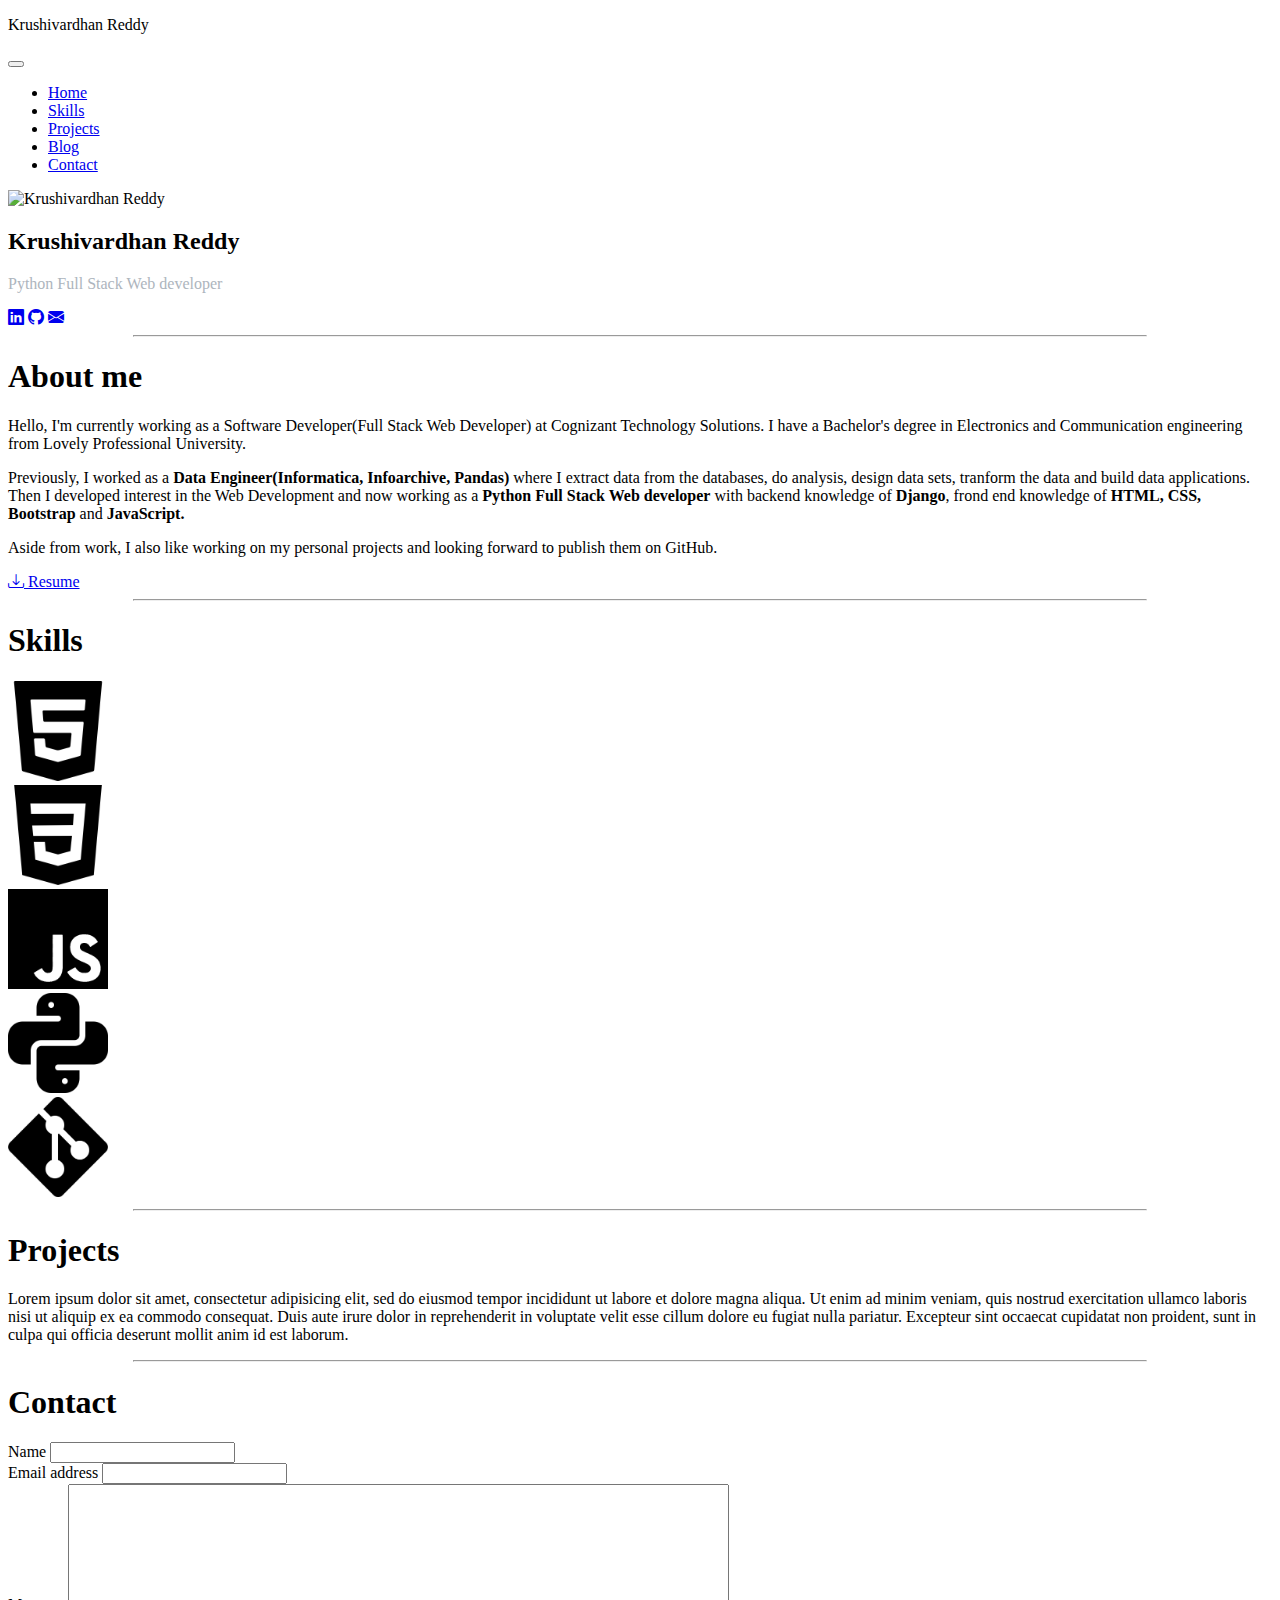
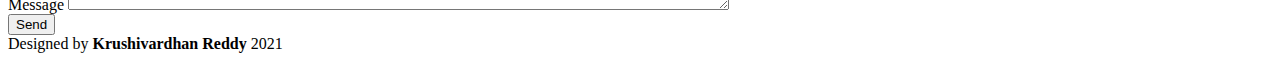
==== index.html @ bd0c085f "Added Skills logos" ====
<!DOCTYPE html>
<html lang="en" dir="ltr">
  <head>
    <meta charset="utf-8">
    <meta name="viewport" content="width=device-width, initial-scale=1.0">

    <link href="https://cdn.jsdelivr.net/npm/bootstrap@5.1.1/dist/css/bootstrap.min.css" rel="stylesheet" integrity="sha384-F3w7mX95PdgyTmZZMECAngseQB83DfGTowi0iMjiWaeVhAn4FJkqJByhZMI3AhiU" crossorigin="anonymous">
    <link rel="stylesheet" href="https://cdn.jsdelivr.net/npm/bootstrap-icons@1.5.0/font/bootstrap-icons.css">
    <script src="https://cdn.jsdelivr.net/npm/bootstrap@5.1.1/dist/js/bootstrap.bundle.min.js" integrity="sha384-/bQdsTh/da6pkI1MST/rWKFNjaCP5gBSY4sEBT38Q/9RBh9AH40zEOg7Hlq2THRZ" crossorigin="anonymous"></script>

    <title>Krushivardhan Reddy</title>

    <style media="screen">
      span {
        font-weight:bold;
      }
      .borderradius {
        border-radius: 25px;
      }
    </style>
  </head>
  <body>

    <!-- Navigation Bar -->
    <nav class="navbar fixed-top navbar-expand-sm navbar-dark bg-dark">
      <div class="container-fluid">
        <p class="navbar-brand mb-0 h1">Krushivardhan Reddy</p>

        <!-- button for collapse -->
        <button class="navbar-toggler" type="button" data-bs-toggle="collapse" data-bs-target="#navbarSupportedContent" aria-controls="navbarSupportedContent" aria-expanded="false" aria-label="Toggle navigation">
          <span class="navbar-toggler-icon"></span>
        </button>

        <!-- all the items under collapse -->
        <div class="collapse navbar-collapse" id="navbarSupportedContent">
          <ul class="navbar-nav ms-auto mb-2 mb-lg-0">
            <li class="nav-item">
              <a class="nav-link active" aria-current="page" href="#about">Home</a>
            </li>
            <li class="nav-item">
              <a class="nav-link" href="#skills">Skills</a>
            </li>
            <li class="nav-item">
              <a class="nav-link" href="#projects">Projects</a>
            </li>
            <li class="nav-item">
              <a class="nav-link" href="#">Blog</a>
            </li>
            <li class="nav-item">
              <a class="nav-link" href="#contact">Contact</a>
            </li>
          </ul>
        </div>

      </div>
    </nav>

    <!-- body  -->
    <div class="container mt-5 pt-3" id="about">
      <div class="row pt-5">
        <div class="col-md-4 d-flex justify-content-center align-items-center">
          <div class="row">
            <div class="col-12 d-flex justify-content-center align-items-center">
              <img class="img-fluid rounded-circle" src="assets/img/me.PNG" alt="Krushivardhan Reddy" width="250" height="250">
            </div>
            <div class="col-12 text-center">
              <h2>Krushivardhan Reddy</h2>
            </div>
            <div class="col-12 text-center">
              <p style="color:#adb5bd;">Python Full Stack Web developer</p>
            </div>
            <!-- <div class="col-12 text-center fw-bold">
              <p>Cognizant Technology Solutions</p>
            </div> -->
            <div class="list-group list-group-horizontal d-flex justify-content-center align-items-center">
              <a href="https://linkedin.com/in/krushivardhan-reddy-b1b079104" class=" list-group-item bi bi-linkedin btn btn-dark" target="_blank"></a></li>
              <a href="https://github.com/krushiuniquestar" class="list-group-item bi bi-github btn btn-dark" target="_blank"></a>
              <a href="mailto:krushiuniquestar@gmail.com" class="list-group-item bi bi-envelope-fill btn btn-dark" target="_blank"></a>
            </div>
          </div>
        </div>

        <!-- bio -->
        <div class="col-md-8">
          <div class="my-3 d-md-none"><hr class="m-auto" style="width:80%;"></div>
          <h1>About me</h1>
          <p>Hello, I'm currently working as a Software Developer(Full Stack Web Developer) at Cognizant Technology Solutions. I have a Bachelor's degree in Electronics and Communication engineering from Lovely Professional University.</p>
          <p>Previously, I worked as a <span>Data Engineer(Informatica, Infoarchive, Pandas)</span> where I extract data from the databases, do analysis, design data sets, tranform the data and build data applications. Then I developed interest in the Web Development and now working as a <span>Python Full Stack Web developer</span> with backend knowledge of <span>Django</span>, frond end knowledge of <span>HTML, CSS, Bootstrap</span> and <span>JavaScript.</span></p>
          <p>Aside from work, I also like working on my personal projects and looking forward to publish them on GitHub.</p>
          <a href="assets/doc/resume.pdf" target="_blank" class="bi bi-download btn btn-dark rounded-5"> Resume</a>
        </div>
      </div>
    </div>

    <hr class="mx-auto my-5" style="width:80%;">
    <!-- skills -->
    <div class="container my-5" id="skills">
      <h1>Skills</h1>

      <div class="container borderradius p-5 bg-light">
        <div class="row">
          <div class="p-3 col-md-3 col-xs-6 d-flex justify-content-center align-items-center">
            <img src="assets/icon/html.png" alt="HTML" style="width: 100px; height: 100px;">
          </div>
          <div class="p-3 col-md-3 col-xs-6 d-flex justify-content-center align-items-center">
            <img src="assets/icon/css.png" alt="CSS" style="width: 100px; height: 100px;">
          </div>
          <div class="p-3 col-md-3 col-xs-6 d-flex justify-content-center align-items-center">
            <img src="assets/icon/js.png" alt="JavaScript" style="width: 100px; height: 100px;">
          </div>
          <div class="p-3 col-md-3 col-xs-6 d-flex justify-content-center align-items-center">
            <img src="assets/icon/python.png" alt="Python" style="width: 100px; height: 100px;">
          </div>
          <div class="p-3 col-md-3 col-xs-6 d-flex justify-content-center align-items-center">
            <img src="assets/icon/git.png" alt="Git" style="width: 100px; height: 100px;">
          </div>
        </div>
      </div>
    </div>

    <hr class="m-auto" style="width:80%;">

    <!-- Projects -->
    <div class="container my-5" id="projects">
      <h1>Projects</h1>
      <div class="container borderradius p-5 bg-light">
        <p>Lorem ipsum dolor sit amet, consectetur adipisicing elit, sed do eiusmod tempor incididunt ut labore et dolore magna aliqua. Ut enim ad minim veniam, quis nostrud exercitation ullamco laboris nisi ut aliquip ex ea commodo consequat. Duis aute irure dolor in reprehenderit in voluptate velit esse cillum dolore eu fugiat nulla pariatur. Excepteur sint occaecat cupidatat non proident, sunt in culpa qui officia deserunt mollit anim id est laborum.</p>
      </div>

    </div>

    <hr class="m-auto" style="width:80%;">

    <!-- Contact -->
    <div class="container my-5" id="contact">
      <h1>Contact</h1>
      <div class="container borderradius p-5 bg-light">
        <form>
          <div class="mb-3">
            <label for="name" class="form-label">Name</label>
            <input type="text" class="form-control" id="name">
          </div>
          <div class="mb-3">
            <label for="email" class="form-label">Email address</label>
            <input type="email" class="form-control" id="email" aria-describedby="emailHelp">
          </div>
          <div class="mb-3">
            <label for="message" class="form-label">Message</label>
            <textarea name="message" rows="8" cols="80" class="form-control" id="message"></textarea>
          </div>
          <button type="submit" class="btn btn-dark">Send</button>
        </form>
      </div>
    </div>

    <!-- Footer -->
    <footer class="bg-dark text-white-50">
      <div class="text-center p-3">
        Designed by <span>Krushivardhan Reddy</span> 2021
      </div>
    </footer>
  </body>
</html>
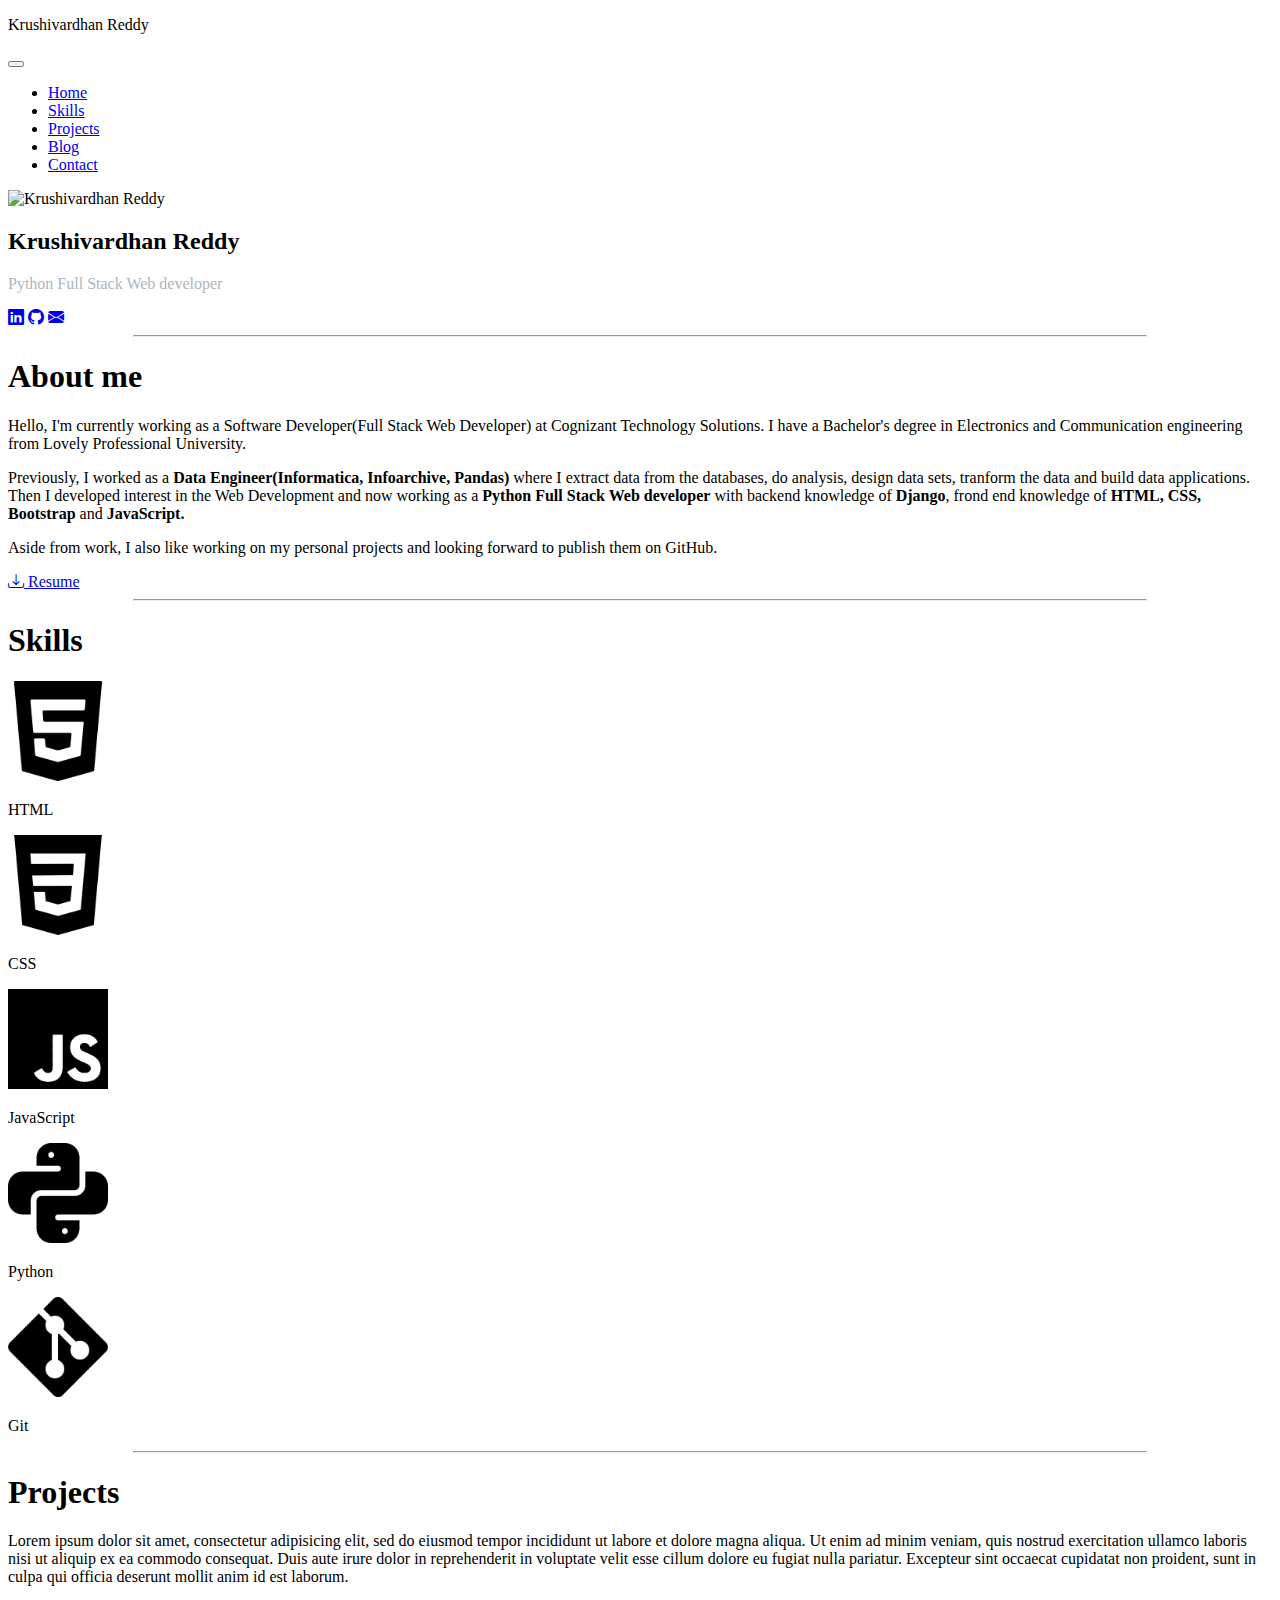
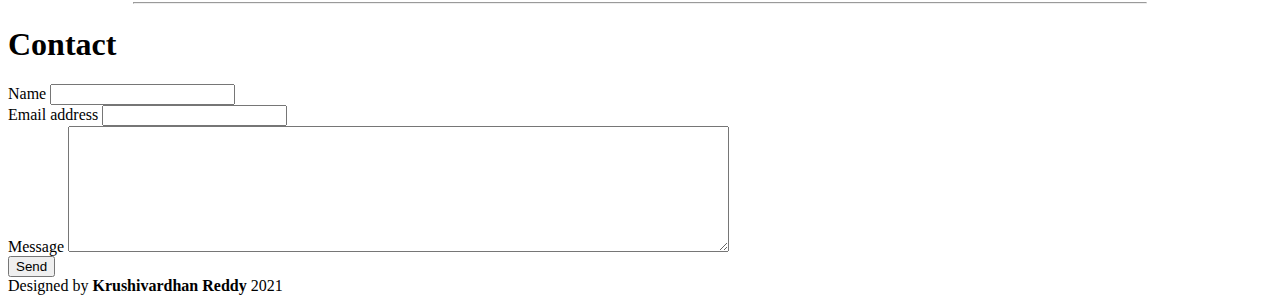
==== commit 01d696b9: "made skills responsive" ====
--- a/index.html
+++ b/index.html
@@ -99,21 +99,61 @@
 
       <div class="container borderradius p-5 bg-light">
         <div class="row">
-          <div class="p-3 col-md-3 col-xs-6 d-flex justify-content-center align-items-center">
-            <img src="assets/icon/html.png" alt="HTML" style="width: 100px; height: 100px;">
-          </div>
-          <div class="p-3 col-md-3 col-xs-6 d-flex justify-content-center align-items-center">
-            <img src="assets/icon/css.png" alt="CSS" style="width: 100px; height: 100px;">
-          </div>
-          <div class="p-3 col-md-3 col-xs-6 d-flex justify-content-center align-items-center">
-            <img src="assets/icon/js.png" alt="JavaScript" style="width: 100px; height: 100px;">
-          </div>
-          <div class="p-3 col-md-3 col-xs-6 d-flex justify-content-center align-items-center">
-            <img src="assets/icon/python.png" alt="Python" style="width: 100px; height: 100px;">
-          </div>
-          <div class="p-3 col-md-3 col-xs-6 d-flex justify-content-center align-items-center">
-            <img src="assets/icon/git.png" alt="Git" style="width: 100px; height: 100px;">
-          </div>
+          <div class="p-3 col-md-3 col-sm-6">
+            <div class="row">
+              <div class="col-12 d-flex justify-content-center align-items-center">
+                <img src="assets/icon/html.png" alt="HTML" style="width: 100px; height: 100px;">
+              </div>
+              <div class="col-12 p-2 text-center">
+                <p>HTML</p>
+              </div>
+            </div>
+          </div>
+
+          <div class="p-3 col-md-3 col-sm-6">
+            <div class="row">
+              <div class="col-12 d-flex justify-content-center align-items-center">
+                <img src="assets/icon/css.png" alt="CSS" style="width: 100px; height: 100px;">
+              </div>
+              <div class="col-12 p-2 text-center">
+                <p>CSS</p>
+              </div>
+            </div>
+          </div>
+
+          <div class="p-3 col-md-3 col-sm-6">
+            <div class="row">
+              <div class="col-12 d-flex justify-content-center align-items-center">
+                <img src="assets/icon/js.png" alt="JavaScript" style="width: 100px; height: 100px;">
+              </div>
+              <div class="col-12 p-2 text-center">
+                <p>JavaScript</p>
+              </div>
+            </div>
+          </div>
+
+          <div class="p-3 col-md-3 col-sm-6">
+            <div class="row">
+              <div class="col-12 d-flex justify-content-center align-items-center">
+                <img src="assets/icon/python.png" alt="Python" style="width: 100px; height: 100px;">
+              </div>
+              <div class="col-12 p-2 text-center">
+                <p>Python</p>
+              </div>
+            </div>
+          </div>
+
+          <div class="p-3 col-md-3 col-sm-6">
+            <div class="row">
+              <div class="col-12 d-flex justify-content-center align-items-center">
+                <img src="assets/icon/git.png" alt="Git" style="width: 100px; height: 100px;">
+              </div>
+              <div class="col-12 p-2 text-center">
+                <p>Git</p>
+              </div>
+            </div>
+          </div>
+
         </div>
       </div>
     </div>
@@ -153,6 +193,8 @@
       </div>
     </div>
 
+
+
     <!-- Footer -->
     <footer class="bg-dark text-white-50">
       <div class="text-center p-3">
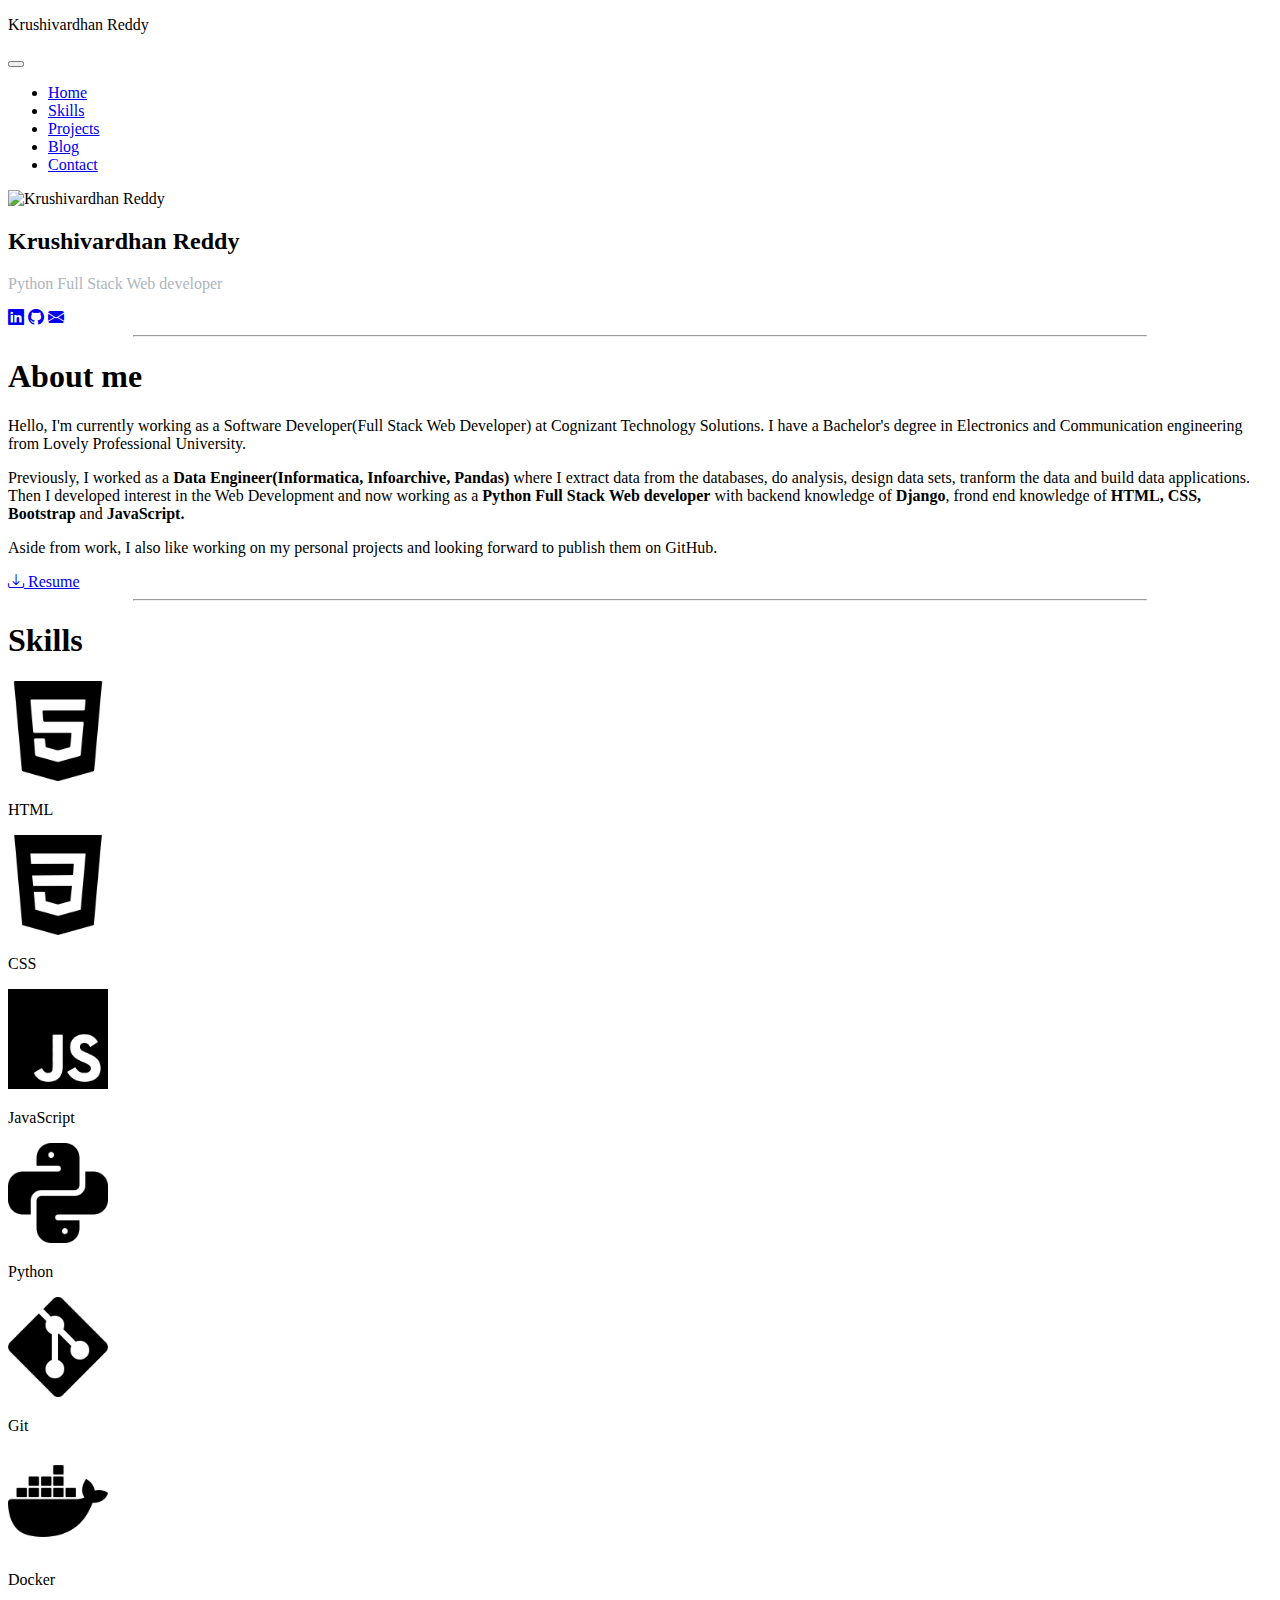
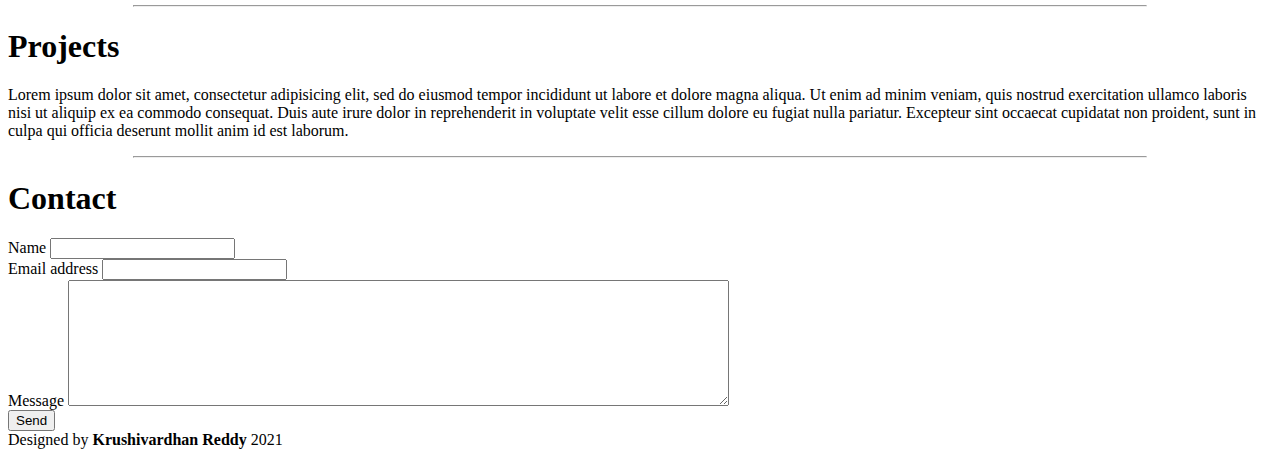
==== commit de4680b6: "added extra skill logos" ====
--- a/index.html
+++ b/index.html
@@ -99,7 +99,7 @@
 
       <div class="container borderradius p-5 bg-light">
         <div class="row">
-          <div class="p-3 col-md-3 col-sm-6">
+          <div class="p-3 col-md-3 col-6">
             <div class="row">
               <div class="col-12 d-flex justify-content-center align-items-center">
                 <img src="assets/icon/html.png" alt="HTML" style="width: 100px; height: 100px;">
@@ -110,7 +110,7 @@
             </div>
           </div>
 
-          <div class="p-3 col-md-3 col-sm-6">
+          <div class="p-3 col-md-3 col-6">
             <div class="row">
               <div class="col-12 d-flex justify-content-center align-items-center">
                 <img src="assets/icon/css.png" alt="CSS" style="width: 100px; height: 100px;">
@@ -121,7 +121,7 @@
             </div>
           </div>
 
-          <div class="p-3 col-md-3 col-sm-6">
+          <div class="p-3 col-md-3 col-6">
             <div class="row">
               <div class="col-12 d-flex justify-content-center align-items-center">
                 <img src="assets/icon/js.png" alt="JavaScript" style="width: 100px; height: 100px;">
@@ -132,7 +132,7 @@
             </div>
           </div>
 
-          <div class="p-3 col-md-3 col-sm-6">
+          <div class="p-3 col-md-3 col-6">
             <div class="row">
               <div class="col-12 d-flex justify-content-center align-items-center">
                 <img src="assets/icon/python.png" alt="Python" style="width: 100px; height: 100px;">
@@ -143,13 +143,24 @@
             </div>
           </div>
 
-          <div class="p-3 col-md-3 col-sm-6">
+          <div class="p-3 col-md-3 col-6">
             <div class="row">
               <div class="col-12 d-flex justify-content-center align-items-center">
                 <img src="assets/icon/git.png" alt="Git" style="width: 100px; height: 100px;">
               </div>
               <div class="col-12 p-2 text-center">
                 <p>Git</p>
+              </div>
+            </div>
+          </div>
+
+          <div class="p-3 col-md-3 col-6">
+            <div class="row">
+              <div class="col-12 d-flex justify-content-center align-items-center">
+                <img src="assets/icon/docker.png" alt="docker" style="width: 100px; height: 100px;">
+              </div>
+              <div class="col-12 p-2 text-center">
+                <p>Docker</p>
               </div>
             </div>
           </div>
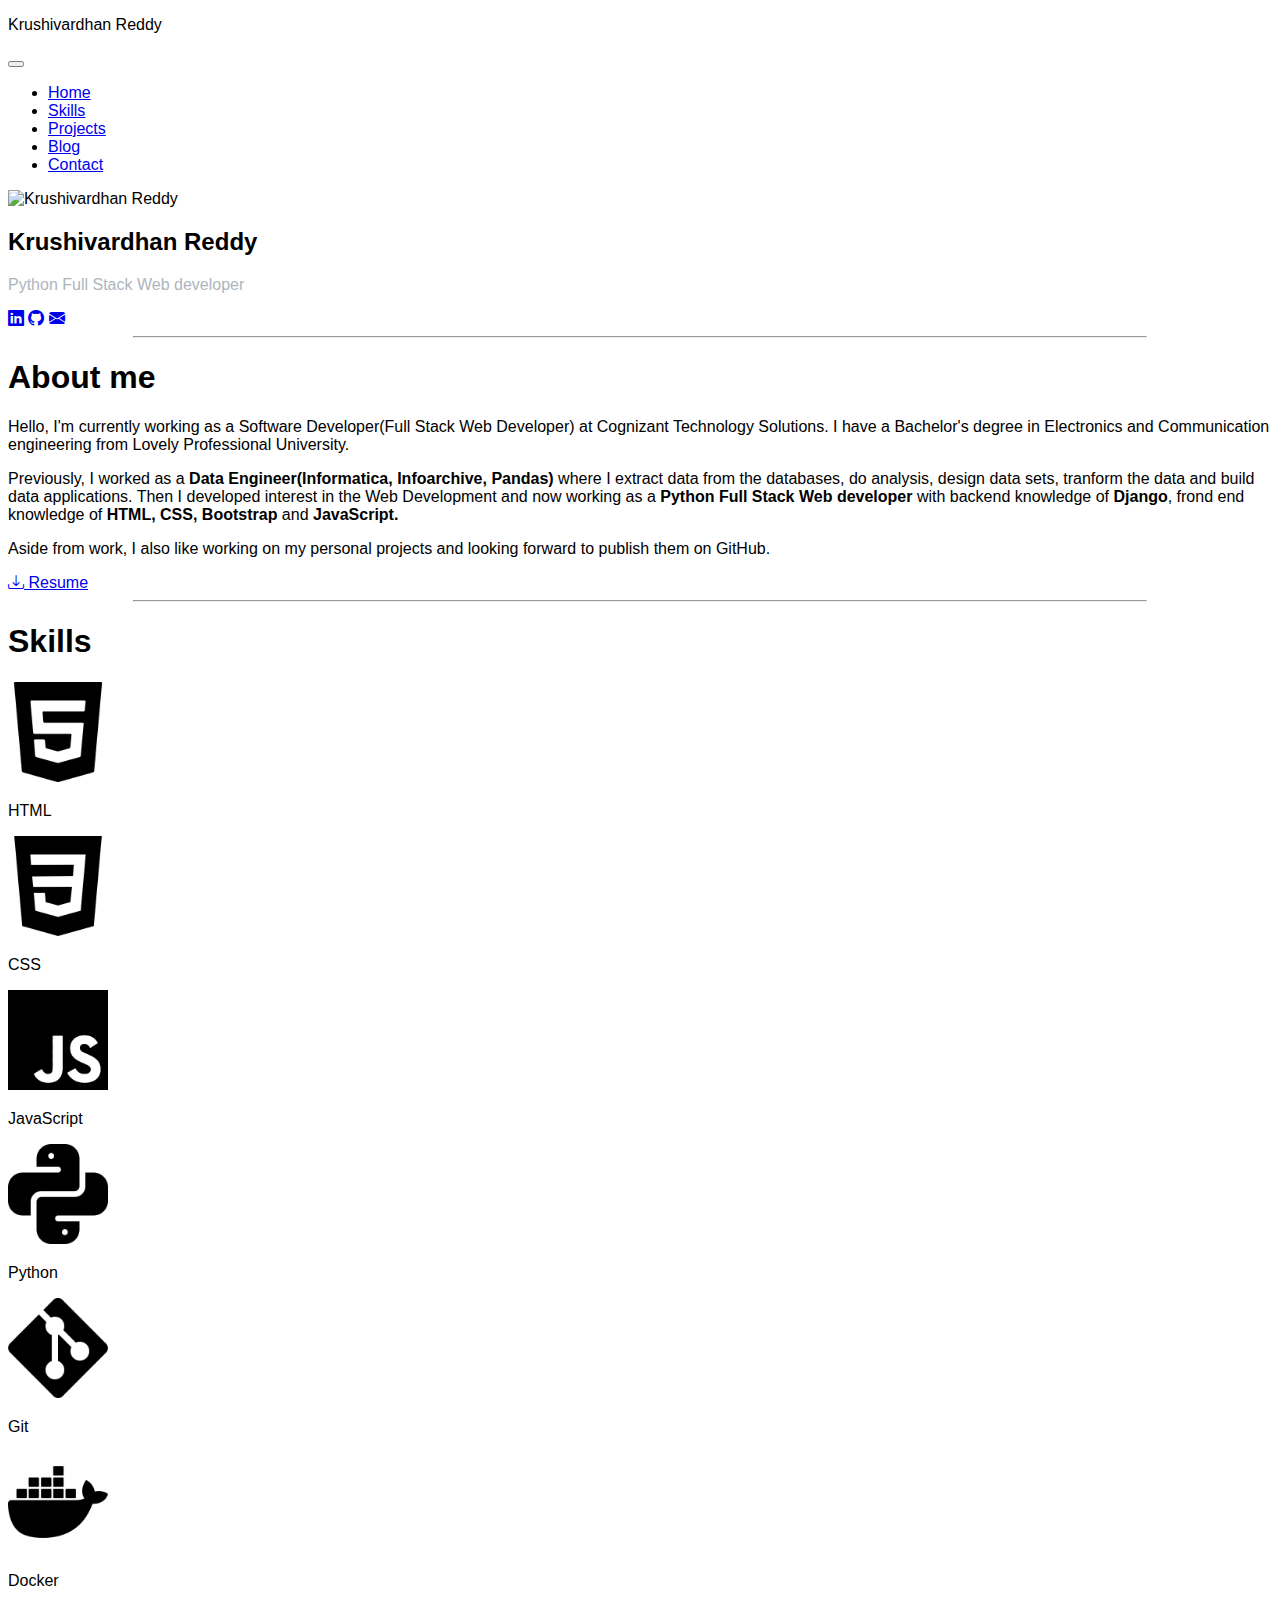
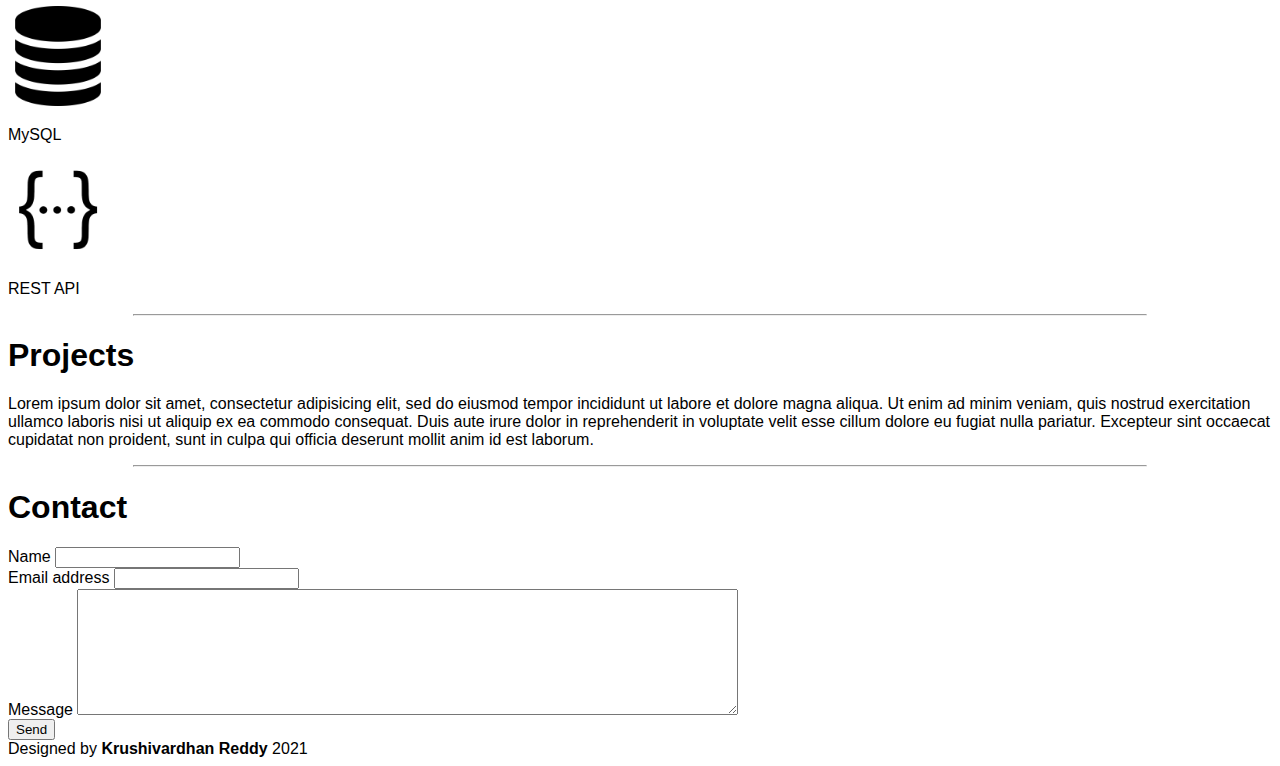
==== commit 2fc5346b: "added extra skill logos" ====
--- a/index.html
+++ b/index.html
@@ -4,20 +4,14 @@
     <meta charset="utf-8">
     <meta name="viewport" content="width=device-width, initial-scale=1.0">
 
+    <!-- Bootstrap -->
     <link href="https://cdn.jsdelivr.net/npm/bootstrap@5.1.1/dist/css/bootstrap.min.css" rel="stylesheet" integrity="sha384-F3w7mX95PdgyTmZZMECAngseQB83DfGTowi0iMjiWaeVhAn4FJkqJByhZMI3AhiU" crossorigin="anonymous">
     <link rel="stylesheet" href="https://cdn.jsdelivr.net/npm/bootstrap-icons@1.5.0/font/bootstrap-icons.css">
     <script src="https://cdn.jsdelivr.net/npm/bootstrap@5.1.1/dist/js/bootstrap.bundle.min.js" integrity="sha384-/bQdsTh/da6pkI1MST/rWKFNjaCP5gBSY4sEBT38Q/9RBh9AH40zEOg7Hlq2THRZ" crossorigin="anonymous"></script>
 
+    <!-- styles -->
+    <link rel="stylesheet" href="styles/style.css">
     <title>Krushivardhan Reddy</title>
-
-    <style media="screen">
-      span {
-        font-weight:bold;
-      }
-      .borderradius {
-        border-radius: 25px;
-      }
-    </style>
   </head>
   <body>
 
@@ -165,6 +159,28 @@
             </div>
           </div>
 
+          <div class="p-3 col-md-3 col-6">
+            <div class="row">
+              <div class="col-12 d-flex justify-content-center align-items-center">
+                <img src="assets/icon/db.png" alt="Database" style="width: 100px; height: 100px;">
+              </div>
+              <div class="col-12 p-2 text-center">
+                <p>MySQL</p>
+              </div>
+            </div>
+          </div>
+
+          <div class="p-3 col-md-3 col-6">
+            <div class="row">
+              <div class="col-12 d-flex justify-content-center align-items-center">
+                <img src="assets/icon/api.png" alt="API" style="width: 100px; height: 100px;">
+              </div>
+              <div class="col-12 p-2 text-center">
+                <p>REST API</p>
+              </div>
+            </div>
+          </div>
+
         </div>
       </div>
     </div>
--- a/styles/style.css
+++ b/styles/style.css
@@ -0,0 +1,11 @@
+body {
+    font-family: "Trebuchet MS", Helvetica, sans-serif;
+  }
+
+span {
+    font-weight:bold;
+  }
+
+.borderradius {
+    border-radius: 25px;
+  }
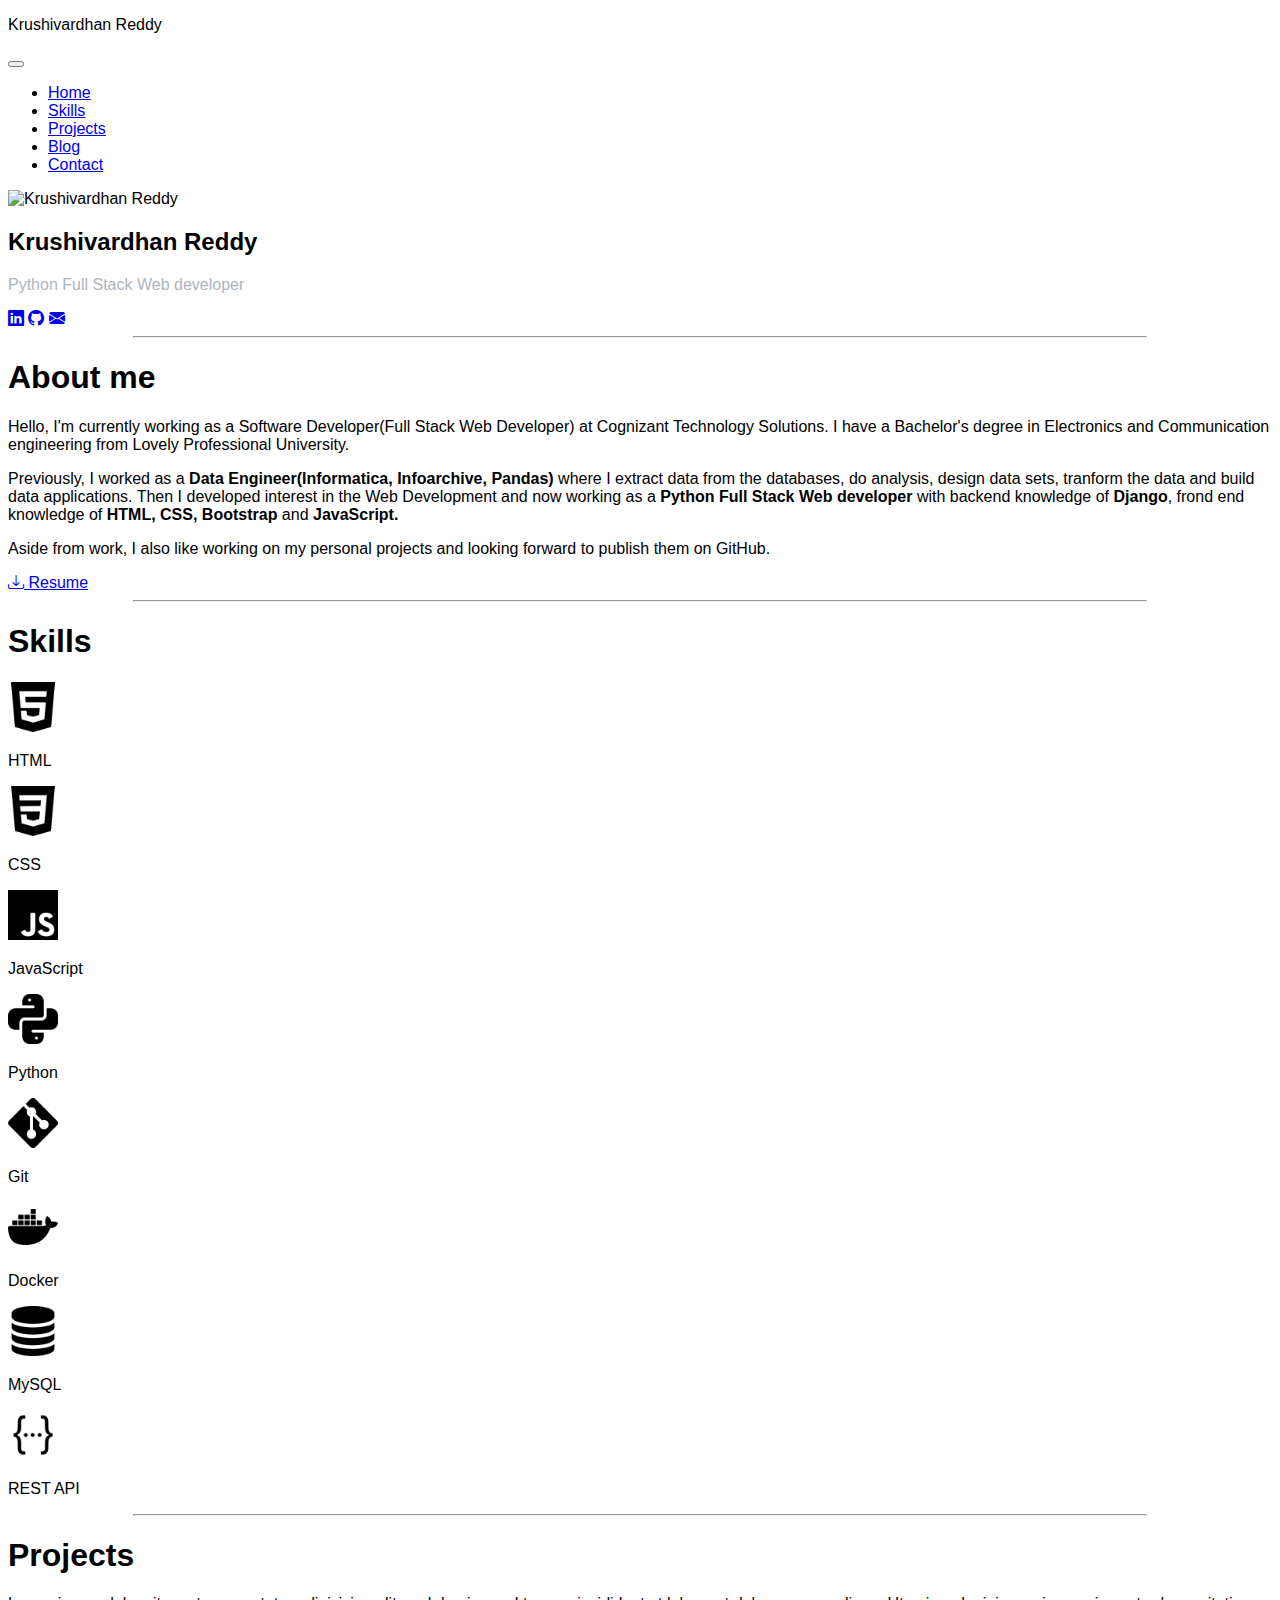
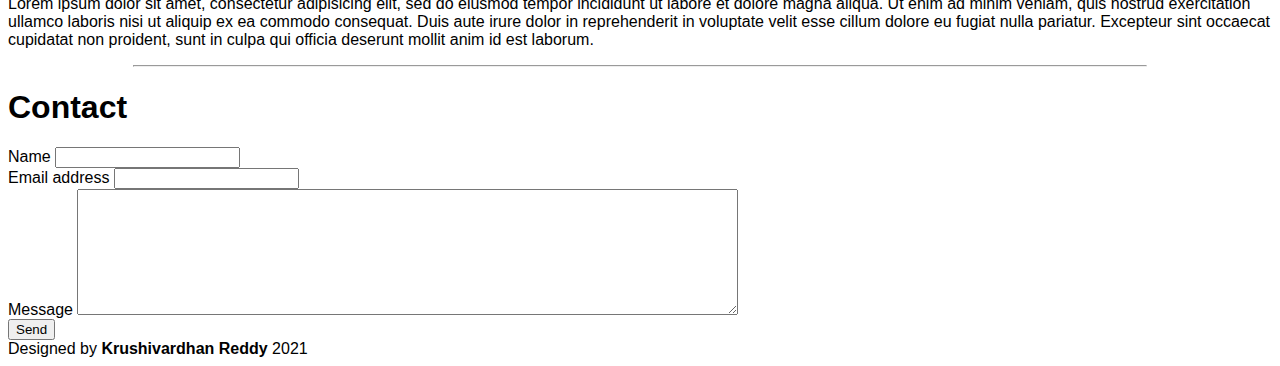
==== commit 53ea245b: "changed skill icons size" ====
--- a/index.html
+++ b/index.html
@@ -88,7 +88,7 @@
 
     <hr class="mx-auto my-5" style="width:80%;">
     <!-- skills -->
-    <div class="container my-5" id="skills">
+    <div class="skills container my-5" id="skills">
       <h1>Skills</h1>
 
       <div class="container borderradius p-5 bg-light">
@@ -96,7 +96,7 @@
           <div class="p-3 col-md-3 col-6">
             <div class="row">
               <div class="col-12 d-flex justify-content-center align-items-center">
-                <img src="assets/icon/html.png" alt="HTML" style="width: 100px; height: 100px;">
+                <img src="assets/icon/html.png" alt="HTML">
               </div>
               <div class="col-12 p-2 text-center">
                 <p>HTML</p>
@@ -107,7 +107,7 @@
           <div class="p-3 col-md-3 col-6">
             <div class="row">
               <div class="col-12 d-flex justify-content-center align-items-center">
-                <img src="assets/icon/css.png" alt="CSS" style="width: 100px; height: 100px;">
+                <img src="assets/icon/css.png" alt="CSS">
               </div>
               <div class="col-12 p-2 text-center">
                 <p>CSS</p>
@@ -118,7 +118,7 @@
           <div class="p-3 col-md-3 col-6">
             <div class="row">
               <div class="col-12 d-flex justify-content-center align-items-center">
-                <img src="assets/icon/js.png" alt="JavaScript" style="width: 100px; height: 100px;">
+                <img src="assets/icon/js.png" alt="JavaScript">
               </div>
               <div class="col-12 p-2 text-center">
                 <p>JavaScript</p>
@@ -129,7 +129,7 @@
           <div class="p-3 col-md-3 col-6">
             <div class="row">
               <div class="col-12 d-flex justify-content-center align-items-center">
-                <img src="assets/icon/python.png" alt="Python" style="width: 100px; height: 100px;">
+                <img src="assets/icon/python.png" alt="Python">
               </div>
               <div class="col-12 p-2 text-center">
                 <p>Python</p>
@@ -140,7 +140,7 @@
           <div class="p-3 col-md-3 col-6">
             <div class="row">
               <div class="col-12 d-flex justify-content-center align-items-center">
-                <img src="assets/icon/git.png" alt="Git" style="width: 100px; height: 100px;">
+                <img src="assets/icon/git.png" alt="Git">
               </div>
               <div class="col-12 p-2 text-center">
                 <p>Git</p>
@@ -151,7 +151,7 @@
           <div class="p-3 col-md-3 col-6">
             <div class="row">
               <div class="col-12 d-flex justify-content-center align-items-center">
-                <img src="assets/icon/docker.png" alt="docker" style="width: 100px; height: 100px;">
+                <img src="assets/icon/docker.png" alt="docker">
               </div>
               <div class="col-12 p-2 text-center">
                 <p>Docker</p>
@@ -162,7 +162,7 @@
           <div class="p-3 col-md-3 col-6">
             <div class="row">
               <div class="col-12 d-flex justify-content-center align-items-center">
-                <img src="assets/icon/db.png" alt="Database" style="width: 100px; height: 100px;">
+                <img src="assets/icon/db.png" alt="Database">
               </div>
               <div class="col-12 p-2 text-center">
                 <p>MySQL</p>
@@ -173,7 +173,7 @@
           <div class="p-3 col-md-3 col-6">
             <div class="row">
               <div class="col-12 d-flex justify-content-center align-items-center">
-                <img src="assets/icon/api.png" alt="API" style="width: 100px; height: 100px;">
+                <img src="assets/icon/api.png" alt="API">
               </div>
               <div class="col-12 p-2 text-center">
                 <p>REST API</p>
--- a/styles/style.css
+++ b/styles/style.css
@@ -9,3 +9,8 @@
 .borderradius {
     border-radius: 25px;
   }
+
+.skills img {
+    width: 50px; 
+    height: 50px;
+}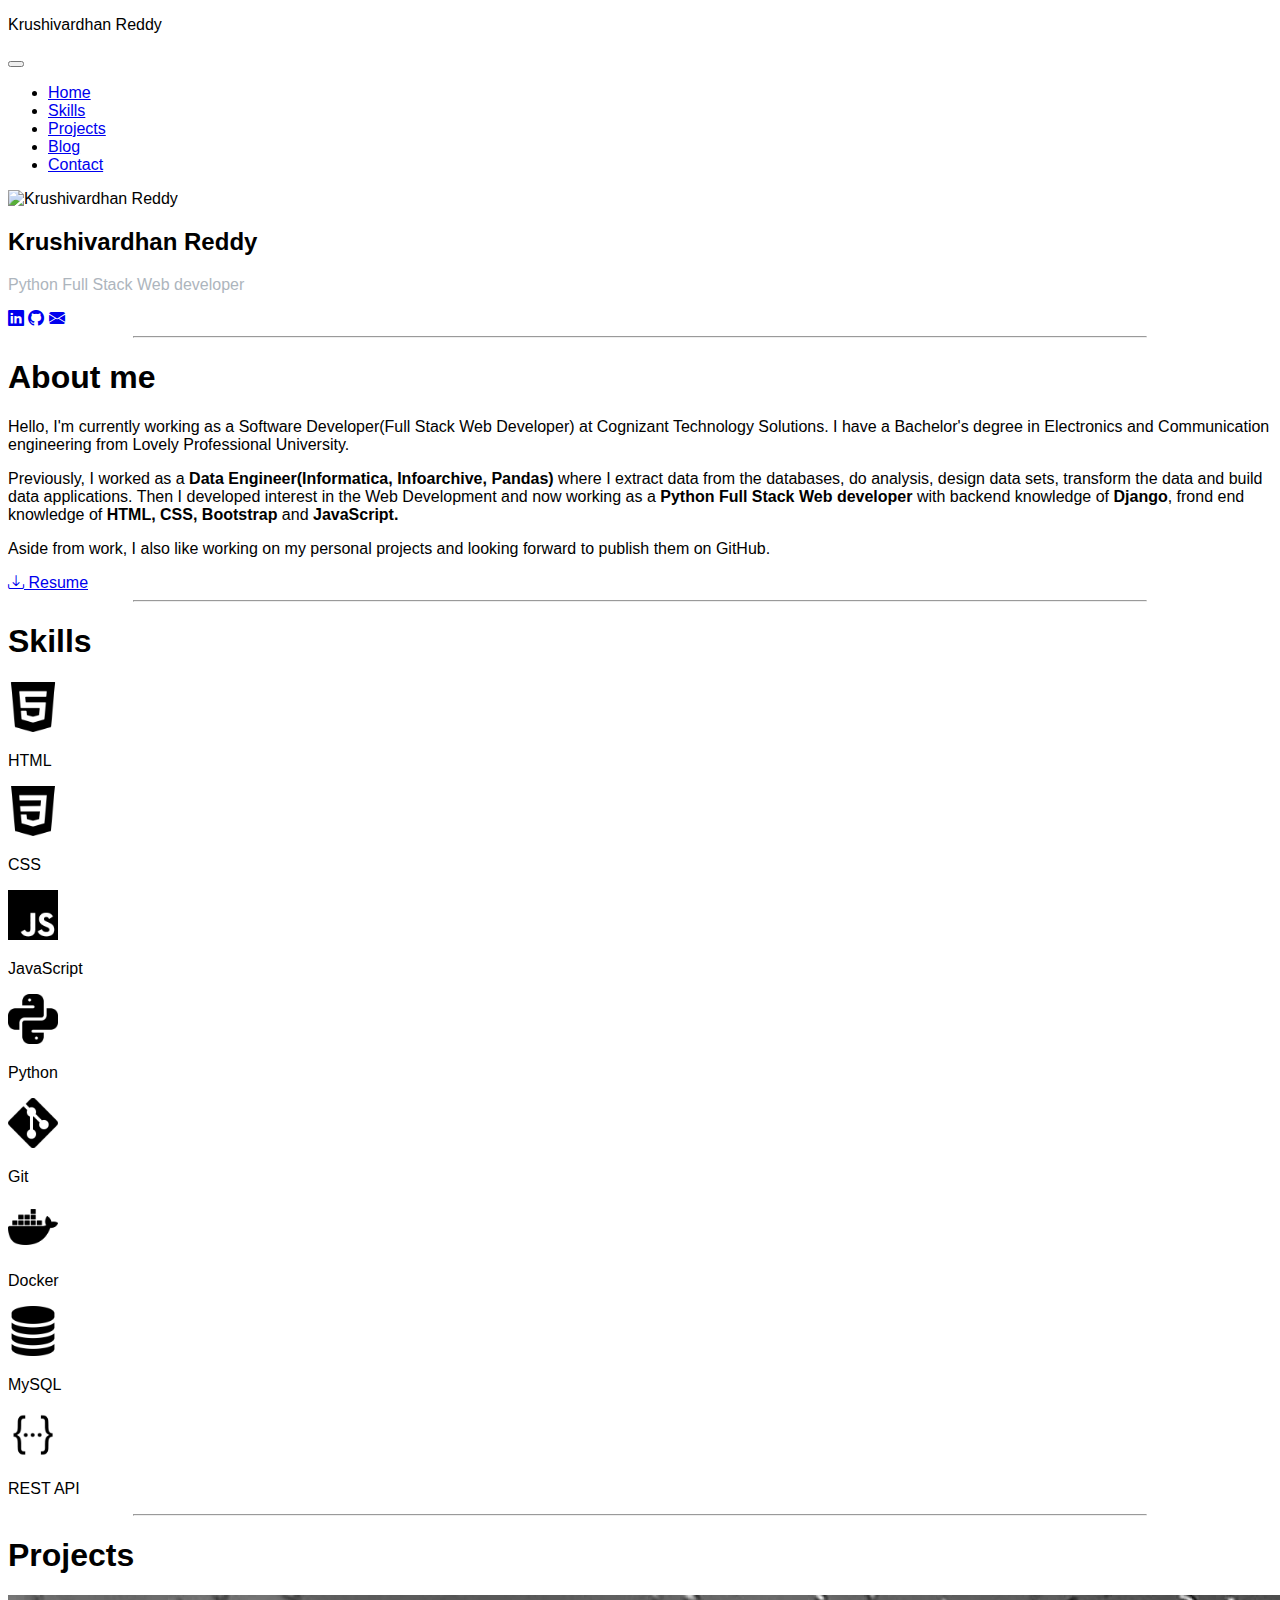
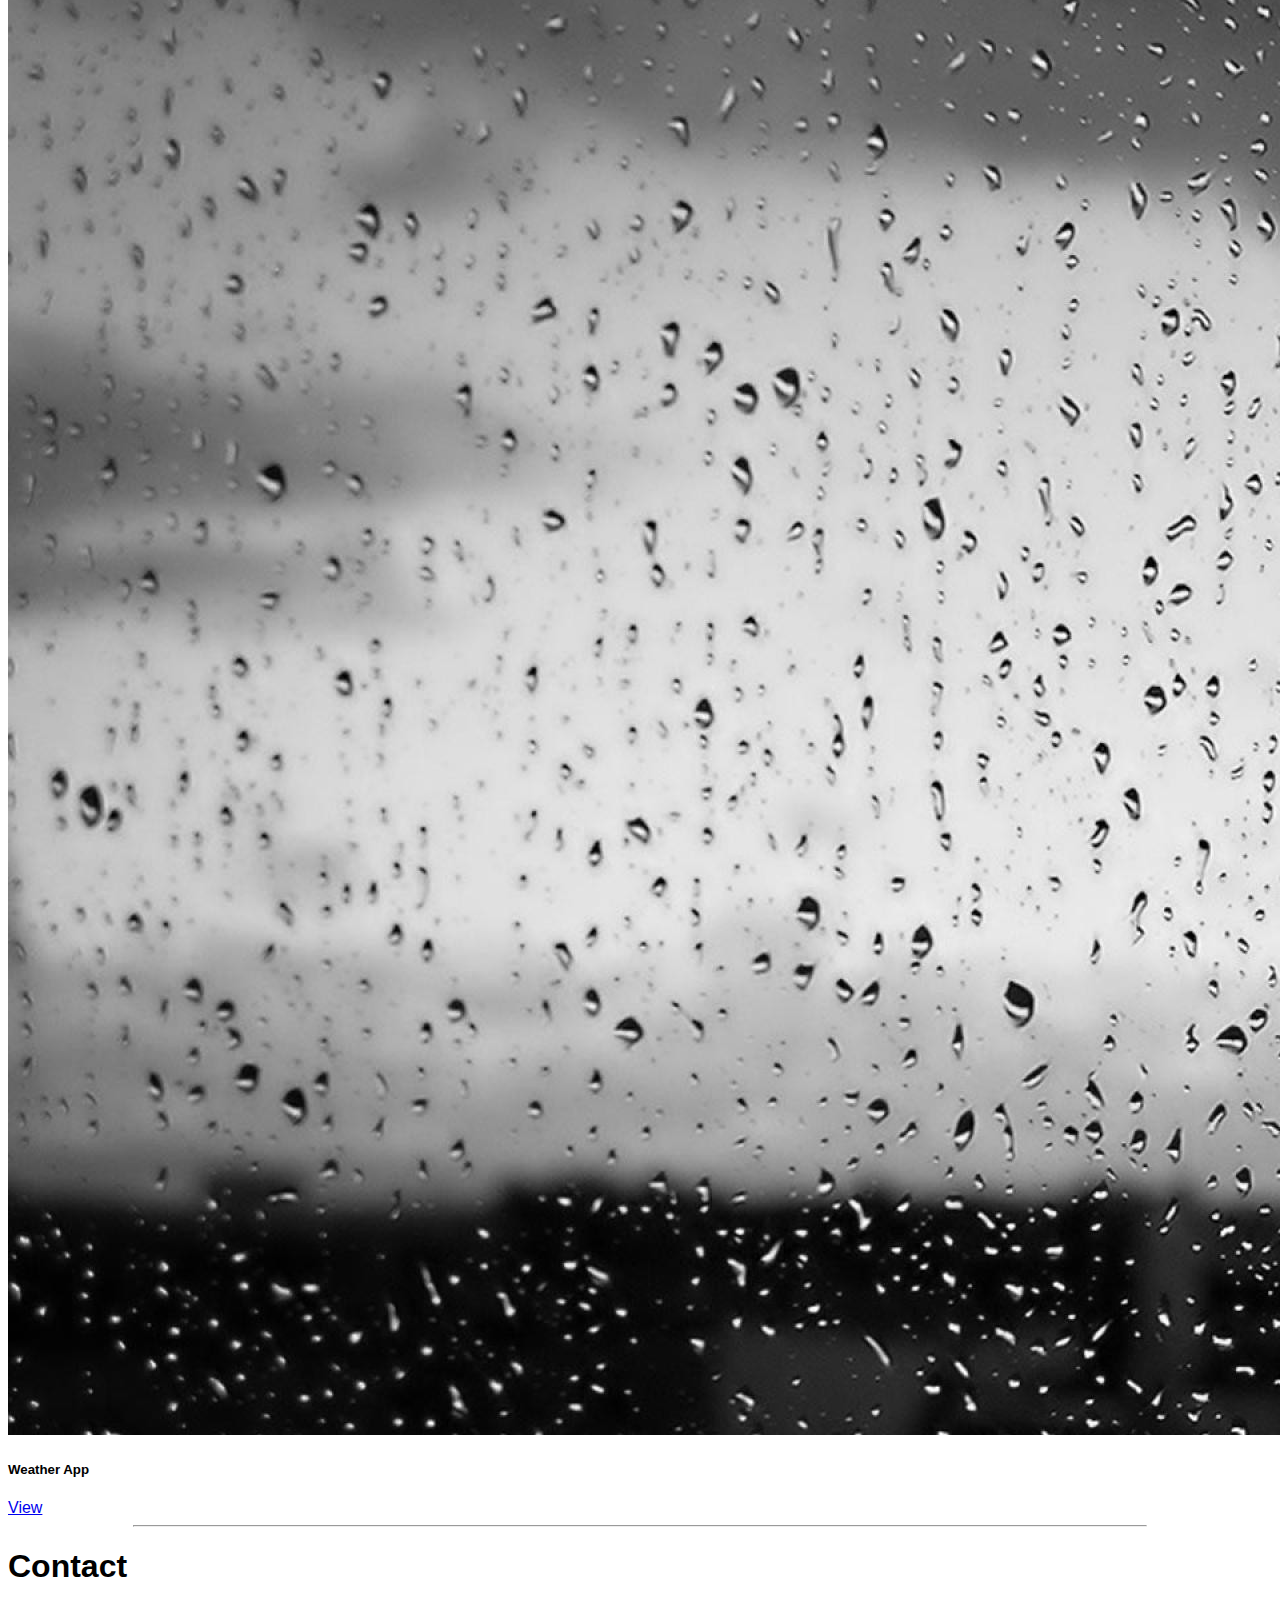
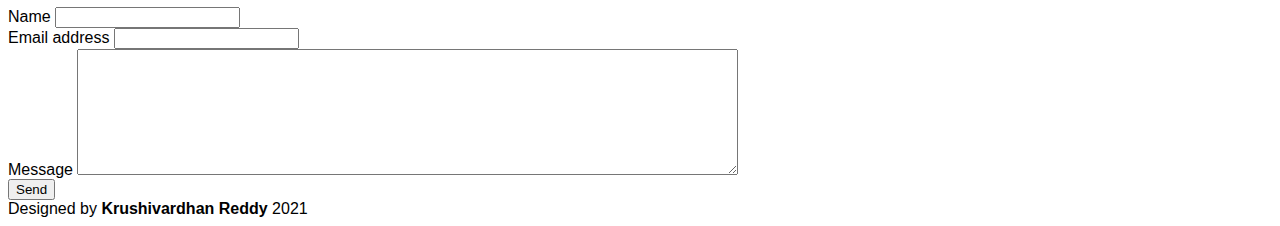
==== commit 425d8a75: "Added Weather Project" ====
--- a/index.html
+++ b/index.html
@@ -10,7 +10,7 @@
     <script src="https://cdn.jsdelivr.net/npm/bootstrap@5.1.1/dist/js/bootstrap.bundle.min.js" integrity="sha384-/bQdsTh/da6pkI1MST/rWKFNjaCP5gBSY4sEBT38Q/9RBh9AH40zEOg7Hlq2THRZ" crossorigin="anonymous"></script>
 
     <!-- styles -->
-    <link rel="stylesheet" href="styles/style.css">
+    <link rel="stylesheet" href="css/style.css">
     <title>Krushivardhan Reddy</title>
   </head>
   <body>
@@ -79,16 +79,16 @@
           <div class="my-3 d-md-none"><hr class="m-auto" style="width:80%;"></div>
           <h1>About me</h1>
           <p>Hello, I'm currently working as a Software Developer(Full Stack Web Developer) at Cognizant Technology Solutions. I have a Bachelor's degree in Electronics and Communication engineering from Lovely Professional University.</p>
-          <p>Previously, I worked as a <span>Data Engineer(Informatica, Infoarchive, Pandas)</span> where I extract data from the databases, do analysis, design data sets, tranform the data and build data applications. Then I developed interest in the Web Development and now working as a <span>Python Full Stack Web developer</span> with backend knowledge of <span>Django</span>, frond end knowledge of <span>HTML, CSS, Bootstrap</span> and <span>JavaScript.</span></p>
+          <p>Previously, I worked as a <span>Data Engineer(Informatica, Infoarchive, Pandas)</span> where I extract data from the databases, do analysis, design data sets, transform the data and build data applications. Then I developed interest in the Web Development and now working as a <span>Python Full Stack Web developer</span> with backend knowledge of <span>Django</span>, frond end knowledge of <span>HTML, CSS, Bootstrap</span> and <span>JavaScript.</span></p>
           <p>Aside from work, I also like working on my personal projects and looking forward to publish them on GitHub.</p>
           <a href="assets/doc/resume.pdf" target="_blank" class="bi bi-download btn btn-dark rounded-5"> Resume</a>
         </div>
       </div>
     </div>
 
-    <hr class="mx-auto my-5" style="width:80%;">
+    <hr class="mx-auto my-5" style="width:80%;" id="skills">
     <!-- skills -->
-    <div class="skills container my-5" id="skills">
+    <div class="skills container my-5">
       <h1>Skills</h1>
 
       <div class="container borderradius p-5 bg-light">
@@ -185,21 +185,27 @@
       </div>
     </div>
 
-    <hr class="m-auto" style="width:80%;">
+    <hr class="m-auto" style="width:80%;" id="projects">
 
     <!-- Projects -->
-    <div class="container my-5" id="projects">
+    <div class="container my-5">
       <h1>Projects</h1>
       <div class="container borderradius p-5 bg-light">
-        <p>Lorem ipsum dolor sit amet, consectetur adipisicing elit, sed do eiusmod tempor incididunt ut labore et dolore magna aliqua. Ut enim ad minim veniam, quis nostrud exercitation ullamco laboris nisi ut aliquip ex ea commodo consequat. Duis aute irure dolor in reprehenderit in voluptate velit esse cillum dolore eu fugiat nulla pariatur. Excepteur sint occaecat cupidatat non proident, sunt in culpa qui officia deserunt mollit anim id est laborum.</p>
-      </div>
-
-    </div>
-
-    <hr class="m-auto" style="width:80%;">
+        <div class="card borderradius" style="width: 18rem;">
+          <img class="card-img-top p-2" src="assets/img/weather.jpeg" alt="Weather Image">
+          <div class="card-body">
+            <h5 class="card-title">Weather App</h5>
+            <!-- <p class="card-text">Some quick example text to build on the card title and make up the bulk of the card's content.</p> -->
+            <a href="html/weather.html" class="btn btn-dark" target="_self">View</a>
+          </div>
+        </div>
+      </div>
+    </div>
+
+    <hr class="m-auto" id="contact">
 
     <!-- Contact -->
-    <div class="container my-5" id="contact">
+    <div class="container my-5">
       <h1>Contact</h1>
       <div class="container borderradius p-5 bg-light">
         <form>
@@ -228,5 +234,9 @@
         Designed by <span>Krushivardhan Reddy</span> 2021
       </div>
     </footer>
+
+    <script type="text/javascript" src="js/script.js">
+
+    </script>
   </body>
 </html>
--- a/css/style.css
+++ b/css/style.css
@@ -0,0 +1,24 @@
+body {
+    font-family: "Trebuchet MS", Helvetica, sans-serif;
+  }
+
+span {
+    font-weight:bold;
+  }
+
+  hr {
+    width:80%;
+  }
+
+.container.borderradius {
+    border-radius: 25px;
+  }
+
+.card.borderradius {
+      border-radius: 10px;
+    }
+
+.skills img {
+    width: 50px;
+    height: 50px;
+}
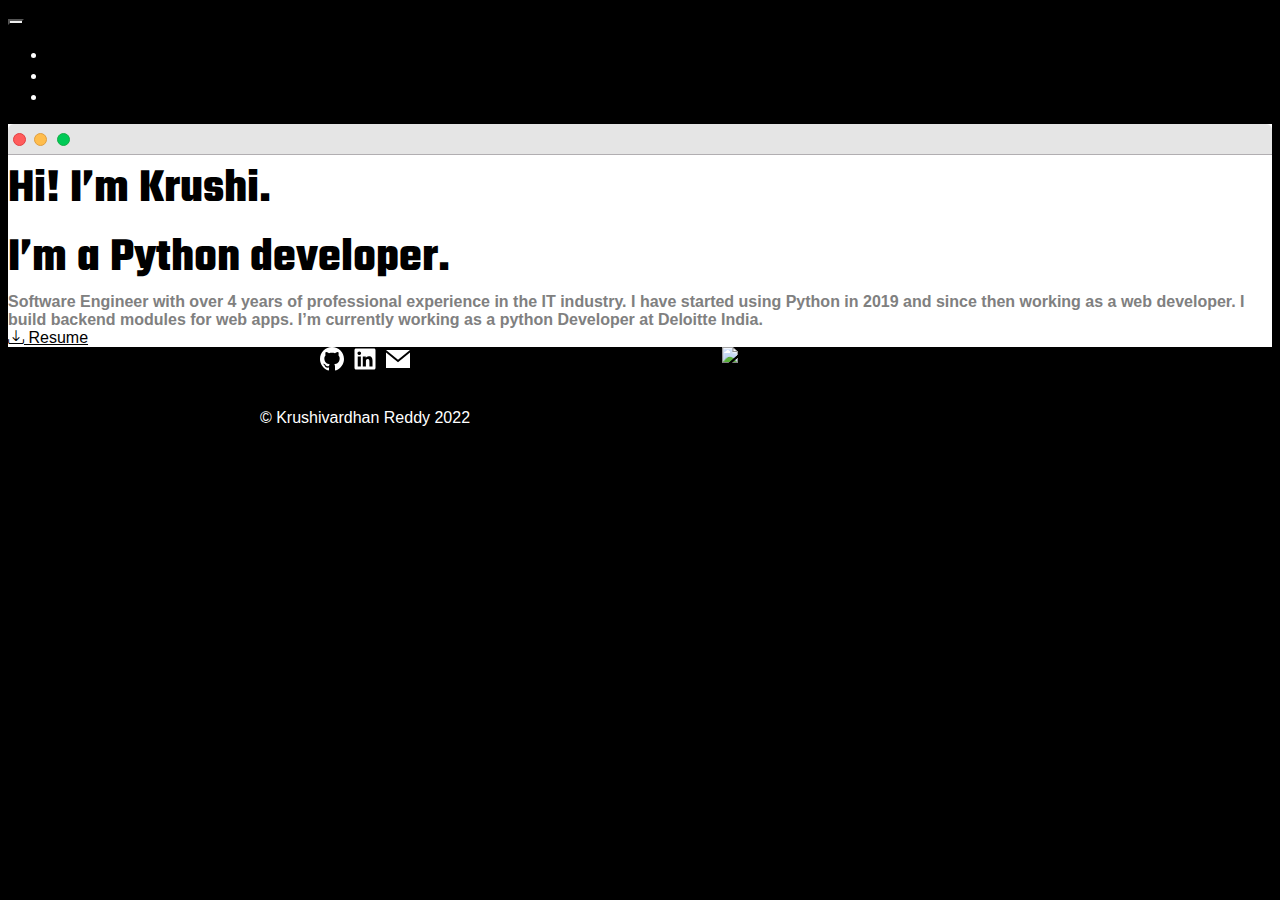
==== commit 59c96a43: "added new template" ====
--- a/index.html
+++ b/index.html
@@ -3,6 +3,12 @@
   <head>
     <meta charset="utf-8">
     <meta name="viewport" content="width=device-width, initial-scale=1.0">
+
+    
+<link rel="preconnect" href="https://fonts.googleapis.com"> 
+<link rel="preconnect" href="https://fonts.gstatic.com" crossorigin> 
+<link href="https://fonts.googleapis.com/css2?family=Teko:wght@700&display=swap" rel="stylesheet">
+
 
     <!-- Bootstrap -->
     <link href="https://cdn.jsdelivr.net/npm/bootstrap@5.1.1/dist/css/bootstrap.min.css" rel="stylesheet" integrity="sha384-F3w7mX95PdgyTmZZMECAngseQB83DfGTowi0iMjiWaeVhAn4FJkqJByhZMI3AhiU" crossorigin="anonymous">
@@ -10,228 +16,109 @@
     <script src="https://cdn.jsdelivr.net/npm/bootstrap@5.1.1/dist/js/bootstrap.bundle.min.js" integrity="sha384-/bQdsTh/da6pkI1MST/rWKFNjaCP5gBSY4sEBT38Q/9RBh9AH40zEOg7Hlq2THRZ" crossorigin="anonymous"></script>
 
     <!-- styles -->
-    <link rel="stylesheet" href="css/style.css">
+    <link rel="stylesheet" href="/css/style.css">
     <title>Krushivardhan Reddy</title>
   </head>
   <body>
 
     <!-- Navigation Bar -->
-    <nav class="navbar fixed-top navbar-expand-sm navbar-dark bg-dark">
-      <div class="container-fluid">
-        <p class="navbar-brand mb-0 h1">Krushivardhan Reddy</p>
+    <nav class="navbar navbar-expand-sm navbar-dark" style="background-color:black; color:white;">
+      <button class="navbar-toggler" type="button" data-bs-toggle="collapse" data-bs-target="#navbarSupportedContent" aria-controls="navbarSupportedContent" aria-expanded="false" aria-label="Toggle navigation" style="border-color:black;"> 
+        <span class="navbar-toggler-icon"></span>
+      </button>
 
-        <!-- button for collapse -->
-        <button class="navbar-toggler" type="button" data-bs-toggle="collapse" data-bs-target="#navbarSupportedContent" aria-controls="navbarSupportedContent" aria-expanded="false" aria-label="Toggle navigation">
-          <span class="navbar-toggler-icon"></span>
-        </button>
+      <div class="collapse navbar-collapse" id="navbarSupportedContent">
+        <ul class="navbar-nav mx-auto">
+          <li class="nav-item">
+            <a class="nav-link active" href="#">Home</a>
+          </li>
+          <li class="nav-item">
+            <a class="nav-link " href="https://krushi.pythonanywhere.com/projects">Projects</a>
+          </li>
+          <li class="nav-item">
+            <a class="nav-link " href="https://krushi.pythonanywhere.com/blog">Blog</a>
+          </li>
+        </ul>
+      </div>
 
-        <!-- all the items under collapse -->
-        <div class="collapse navbar-collapse" id="navbarSupportedContent">
-          <ul class="navbar-nav ms-auto mb-2 mb-lg-0">
-            <li class="nav-item">
-              <a class="nav-link active" aria-current="page" href="#about">Home</a>
-            </li>
-            <li class="nav-item">
-              <a class="nav-link" href="#skills">Skills</a>
-            </li>
-            <li class="nav-item">
-              <a class="nav-link" href="#projects">Projects</a>
-            </li>
-            <li class="nav-item">
-              <a class="nav-link" href="#">Blog</a>
-            </li>
-            <li class="nav-item">
-              <a class="nav-link" href="#contact">Contact</a>
-            </li>
-          </ul>
-        </div>
-
-      </div>
+<!--         <ul class="navbar-nav">
+          <li class="nav-item">
+            <a class="nav-link" href="#">About</a>
+          </li>
+        </ul>  -->
     </nav>
 
+<!--     <header>
+      <div class="container text-center">
+        <p>
+          <a href="/blog">Blog</a>
+          <a href="/projects">Projects</a>
+          <a href="/">About</a>
+        </p>
+      </div>
+    
+    </header> -->
     <!-- body  -->
-    <div class="container mt-5 pt-3" id="about">
-      <div class="row pt-5">
-        <div class="col-md-4 d-flex justify-content-center align-items-center">
-          <div class="row">
-            <div class="col-12 d-flex justify-content-center align-items-center">
-              <img class="img-fluid rounded-circle" src="assets/img/me.PNG" alt="Krushivardhan Reddy" width="250" height="250">
-            </div>
-            <div class="col-12 text-center">
-              <h2>Krushivardhan Reddy</h2>
-            </div>
-            <div class="col-12 text-center">
-              <p style="color:#adb5bd;">Python Full Stack Web developer</p>
-            </div>
-            <!-- <div class="col-12 text-center fw-bold">
-              <p>Cognizant Technology Solutions</p>
-            </div> -->
-            <div class="list-group list-group-horizontal d-flex justify-content-center align-items-center">
-              <a href="https://linkedin.com/in/krushivardhan-reddy-b1b079104" class=" list-group-item bi bi-linkedin btn btn-dark" target="_blank"></a></li>
-              <a href="https://github.com/krushiuniquestar" class="list-group-item bi bi-github btn btn-dark" target="_blank"></a>
-              <a href="mailto:krushiuniquestar@gmail.com" class="list-group-item bi bi-envelope-fill btn btn-dark" target="_blank"></a>
-            </div>
+    <div class="container rounded-3" style="background-color:white;" id="aboutme">
+      <div class="row">
+        <div class="titlebar">
+          <div class="buttons">
+            <div class="close"></div>
+            <div class="minimize"></div>
+            <div class="zoom"></div>
           </div>
         </div>
+      </div>
+    
 
-        <!-- bio -->
-        <div class="col-md-8">
-          <div class="my-3 d-md-none"><hr class="m-auto" style="width:80%;"></div>
-          <h1>About me</h1>
-          <p>Hello, I'm currently working as a Software Developer(Full Stack Web Developer) at Cognizant Technology Solutions. I have a Bachelor's degree in Electronics and Communication engineering from Lovely Professional University.</p>
-          <p>Previously, I worked as a <span>Data Engineer(Informatica, Infoarchive, Pandas)</span> where I extract data from the databases, do analysis, design data sets, transform the data and build data applications. Then I developed interest in the Web Development and now working as a <span>Python Full Stack Web developer</span> with backend knowledge of <span>Django</span>, frond end knowledge of <span>HTML, CSS, Bootstrap</span> and <span>JavaScript.</span></p>
-          <p>Aside from work, I also like working on my personal projects and looking forward to publish them on GitHub.</p>
-          <a href="assets/doc/resume.pdf" target="_blank" class="bi bi-download btn btn-dark rounded-5"> Resume</a>
+  <div class="row  px-5">
+    <div class="col-lg-6 mt-5"  id="intro">
+      <div class="row">
+        <strong style="font-family: 'Teko', sans-serif;font-size:300%;">Hi! I’m Krushi.<br>I’m a Python developer.</strong>
+        <div class="row pb-5" id="brief">
+          <strong>Software Engineer with over 4 years of professional experience in the IT industry. I have started using Python in 2019 and since then working as a web developer. I build backend modules for web apps. </strong>
+          <strong>I’m currently working as a python Developer at Deloitte India.</strong>
+        </div>
+        <div id="social-links">
+          <a href="/assets/doc/resume.pdf" target="_blank" class="bi bi-download btn btn-dark rounded-5"> Resume</a>
+          <!-- <br>
+          <br>
+          <strong>Contact me here</strong>
+          <a href="https://github.com/krushiuniquestar" target="_blank"> 
+            <svg xmlns="http://www.w3.org/2000/svg" width="24" height="24" viewBox="0 0 24 24"><path d="M12 0c-6.626 0-12 5.373-12 12 0 5.302 3.438 9.8 8.207 11.387.599.111.793-.261.793-.577v-2.234c-3.338.726-4.033-1.416-4.033-1.416-.546-1.387-1.333-1.756-1.333-1.756-1.089-.745.083-.729.083-.729 1.205.084 1.839 1.237 1.839 1.237 1.07 1.834 2.807 1.304 3.492.997.107-.775.418-1.305.762-1.604-2.665-.305-5.467-1.334-5.467-5.931 0-1.311.469-2.381 1.236-3.221-.124-.303-.535-1.524.117-3.176 0 0 1.008-.322 3.301 1.23.957-.266 1.983-.399 3.003-.404 1.02.005 2.047.138 3.006.404 2.291-1.552 3.297-1.23 3.297-1.23.653 1.653.242 2.874.118 3.176.77.84 1.235 1.911 1.235 3.221 0 4.609-2.807 5.624-5.479 5.921.43.372.823 1.102.823 2.222v3.293c0 .319.192.694.801.576 4.765-1.589 8.199-6.086 8.199-11.386 0-6.627-5.373-12-12-12z"/></svg></a>
+          <a href="https://linkedin.com/in/sereddykrushi" target="_blank"> 
+            <svg width="24" height="24" xmlns="http://www.w3.org/2000/svg" viewBox="0 0 448 512">
+              <path fill="currentColor" d="M416 32H31.9C14.3 32 0 46.5 0 64.3v383.4C0 465.5 14.3 480 31.9 480H416c17.6 0 32-14.5 32-32.3V64.3c0-17.8-14.4-32.3-32-32.3zM135.4 416H69V202.2h66.5V416zm-33.2-243c-21.3 0-38.5-17.3-38.5-38.5S80.9 96 102.2 96c21.2 0 38.5 17.3 38.5 38.5 0 21.3-17.2 38.5-38.5 38.5zm282.1 243h-66.4V312c0-24.8-.5-56.7-34.5-56.7-34.6 0-39.9 27-39.9 54.9V416h-66.4V202.2h63.7v29.2h.9c8.9-16.8 30.6-34.5 62.9-34.5 67.2 0 79.7 44.3 79.7 101.9V416z"></path>
+              </svg></a>
+          <a href="mailto:krushiuniquestar@gmail.com" target="_blank"> 
+            <svg xmlns="http://www.w3.org/2000/svg" width="24" height="24" viewBox="0 0 24 24"><path d="M12 12.713l-11.985-9.713h23.97l-11.985 9.713zm0 2.574l-12-9.725v15.438h24v-15.438l-12 9.725z"/></svg></a> -->
+          
         </div>
       </div>
     </div>
+    <div class="col-lg-6 d-none d-lg-block" id="mypic">
+      <img src="/assets/img/mypic.png" alt="Krushivardhan Reddy" width="550" height="499" id="mypic">
+    </div>
+  </div>
 
-    <hr class="mx-auto my-5" style="width:80%;" id="skills">
-    <!-- skills -->
-    <div class="skills container my-5">
-      <h1>Skills</h1>
-
-      <div class="container borderradius p-5 bg-light">
-        <div class="row">
-          <div class="p-3 col-md-3 col-6">
-            <div class="row">
-              <div class="col-12 d-flex justify-content-center align-items-center">
-                <img src="assets/icon/html.png" alt="HTML">
-              </div>
-              <div class="col-12 p-2 text-center">
-                <p>HTML</p>
-              </div>
-            </div>
-          </div>
-
-          <div class="p-3 col-md-3 col-6">
-            <div class="row">
-              <div class="col-12 d-flex justify-content-center align-items-center">
-                <img src="assets/icon/css.png" alt="CSS">
-              </div>
-              <div class="col-12 p-2 text-center">
-                <p>CSS</p>
-              </div>
-            </div>
-          </div>
-
-          <div class="p-3 col-md-3 col-6">
-            <div class="row">
-              <div class="col-12 d-flex justify-content-center align-items-center">
-                <img src="assets/icon/js.png" alt="JavaScript">
-              </div>
-              <div class="col-12 p-2 text-center">
-                <p>JavaScript</p>
-              </div>
-            </div>
-          </div>
-
-          <div class="p-3 col-md-3 col-6">
-            <div class="row">
-              <div class="col-12 d-flex justify-content-center align-items-center">
-                <img src="assets/icon/python.png" alt="Python">
-              </div>
-              <div class="col-12 p-2 text-center">
-                <p>Python</p>
-              </div>
-            </div>
-          </div>
-
-          <div class="p-3 col-md-3 col-6">
-            <div class="row">
-              <div class="col-12 d-flex justify-content-center align-items-center">
-                <img src="assets/icon/git.png" alt="Git">
-              </div>
-              <div class="col-12 p-2 text-center">
-                <p>Git</p>
-              </div>
-            </div>
-          </div>
-
-          <div class="p-3 col-md-3 col-6">
-            <div class="row">
-              <div class="col-12 d-flex justify-content-center align-items-center">
-                <img src="assets/icon/docker.png" alt="docker">
-              </div>
-              <div class="col-12 p-2 text-center">
-                <p>Docker</p>
-              </div>
-            </div>
-          </div>
-
-          <div class="p-3 col-md-3 col-6">
-            <div class="row">
-              <div class="col-12 d-flex justify-content-center align-items-center">
-                <img src="assets/icon/db.png" alt="Database">
-              </div>
-              <div class="col-12 p-2 text-center">
-                <p>MySQL</p>
-              </div>
-            </div>
-          </div>
-
-          <div class="p-3 col-md-3 col-6">
-            <div class="row">
-              <div class="col-12 d-flex justify-content-center align-items-center">
-                <img src="assets/icon/api.png" alt="API">
-              </div>
-              <div class="col-12 p-2 text-center">
-                <p>REST API</p>
-              </div>
-            </div>
-          </div>
-
-        </div>
-      </div>
-    </div>
-
-    <hr class="m-auto" style="width:80%;" id="projects">
-
-    <!-- Projects -->
-    <div class="container my-5">
-      <h1>Projects</h1>
-      <div class="container borderradius p-5 bg-light">
-        <div class="card borderradius" style="width: 18rem;">
-          <img class="card-img-top p-2" src="assets/img/weather.jpeg" alt="Weather Image">
-          <div class="card-body">
-            <h5 class="card-title">Weather App</h5>
-            <!-- <p class="card-text">Some quick example text to build on the card title and make up the bulk of the card's content.</p> -->
-            <a href="html/weather.html" class="btn btn-dark" target="_self">View</a>
-          </div>
-        </div>
-      </div>
-    </div>
-
-    <hr class="m-auto" id="contact">
-
-    <!-- Contact -->
-    <div class="container my-5">
-      <h1>Contact</h1>
-      <div class="container borderradius p-5 bg-light">
-        <form>
-          <div class="mb-3">
-            <label for="name" class="form-label">Name</label>
-            <input type="text" class="form-control" id="name">
-          </div>
-          <div class="mb-3">
-            <label for="email" class="form-label">Email address</label>
-            <input type="email" class="form-control" id="email" aria-describedby="emailHelp">
-          </div>
-          <div class="mb-3">
-            <label for="message" class="form-label">Message</label>
-            <textarea name="message" rows="8" cols="80" class="form-control" id="message"></textarea>
-          </div>
-          <button type="submit" class="btn btn-dark">Send</button>
-        </form>
-      </div>
     </div>
 
 
 
     <!-- Footer -->
-    <footer class="bg-dark text-white-50">
-      <div class="text-center p-3">
-        Designed by <span>Krushivardhan Reddy</span> 2021
+    <footer>
+      <div class="text-center p-5">
+        <a href="https://github.com/krushiuniquestar" target="_blank"> 
+            <svg xmlns="http://www.w3.org/2000/svg" width="24" height="24" viewBox="0 0 24 24"><path fill="#ffffff" d="M12 0c-6.626 0-12 5.373-12 12 0 5.302 3.438 9.8 8.207 11.387.599.111.793-.261.793-.577v-2.234c-3.338.726-4.033-1.416-4.033-1.416-.546-1.387-1.333-1.756-1.333-1.756-1.089-.745.083-.729.083-.729 1.205.084 1.839 1.237 1.839 1.237 1.07 1.834 2.807 1.304 3.492.997.107-.775.418-1.305.762-1.604-2.665-.305-5.467-1.334-5.467-5.931 0-1.311.469-2.381 1.236-3.221-.124-.303-.535-1.524.117-3.176 0 0 1.008-.322 3.301 1.23.957-.266 1.983-.399 3.003-.404 1.02.005 2.047.138 3.006.404 2.291-1.552 3.297-1.23 3.297-1.23.653 1.653.242 2.874.118 3.176.77.84 1.235 1.911 1.235 3.221 0 4.609-2.807 5.624-5.479 5.921.43.372.823 1.102.823 2.222v3.293c0 .319.192.694.801.576 4.765-1.589 8.199-6.086 8.199-11.386 0-6.627-5.373-12-12-12z"/></svg></a>&nbsp;
+          <a href="https://linkedin.com/in/sereddykrushi" target="_blank"> 
+            <svg width="24" height="24" xmlns="http://www.w3.org/2000/svg" viewBox="0 0 448 512">
+              <path fill="#ffffff" fill="currentColor" d="M416 32H31.9C14.3 32 0 46.5 0 64.3v383.4C0 465.5 14.3 480 31.9 480H416c17.6 0 32-14.5 32-32.3V64.3c0-17.8-14.4-32.3-32-32.3zM135.4 416H69V202.2h66.5V416zm-33.2-243c-21.3 0-38.5-17.3-38.5-38.5S80.9 96 102.2 96c21.2 0 38.5 17.3 38.5 38.5 0 21.3-17.2 38.5-38.5 38.5zm282.1 243h-66.4V312c0-24.8-.5-56.7-34.5-56.7-34.6 0-39.9 27-39.9 54.9V416h-66.4V202.2h63.7v29.2h.9c8.9-16.8 30.6-34.5 62.9-34.5 67.2 0 79.7 44.3 79.7 101.9V416z"></path>
+              </svg></a>&nbsp;
+          <a href="mailto:krushiuniquestar@gmail.com" target="_blank"> 
+            <svg xmlns="http://www.w3.org/2000/svg" width="24" height="24" viewBox="0 0 24 24"><path fill="#ffffff" d="M12 12.713l-11.985-9.713h23.97l-11.985 9.713zm0 2.574l-12-9.725v15.438h24v-15.438l-12 9.725z"/></svg></a>
+        <br>
+        <br>
+        <p>© Krushivardhan Reddy 2022</p>
       </div>
     </footer>
 
@@ -240,3 +127,4 @@
     </script>
   </body>
 </html>
+
--- a/css/style.css
+++ b/css/style.css
@@ -1,24 +1,173 @@
+/* Navigation Bar */
+
+#navbarSupportedContent {
+    font-size:110%;
+}
+
+header {
+    position: fixed;
+    top: 0;
+    left: 0;
+    width: 100%;
+
+    background-color:black;
+    color:white;
+    text-align: center;
+
+}
+
+/*nav a{
+  color: white;
+  text-decoration: none;
+  font-size:130%;
+}*/
+
+/*#navbarSupportedContent a:link, a:visited {
+    color: white;
+  text-decoration: none;
+}
+
+#navbarSupportedContent a:hover, a:active {
+    color: grey;
+  text-decoration: none;
+}
+*/
+
+/* body */
+a, a:hover {
+  color: black;
+}
+
+h1,h2,h3,h4,h5,h6 {
+  font-family: 'Teko', sans-serif;
+}
+
+h2 a,h2 a:hover{
+  color:  black;
+}
+
+h2 a:hover{
+  color:  grey;
+}
+
+small {
+  color:  grey;
+}
+
+small a:link,small a:visited,small a:hover{
+  color:  black;
+  font-weight: bold;
+}
+
+small a:hover{
+  color:  grey;
+  font-weight: bold;
+}
+
 body {
     font-family: "Trebuchet MS", Helvetica, sans-serif;
+    background-color:black;
   }
 
-span {
-    font-weight:bold;
-  }
+ #brief, #social-links {
+    font-family: "Trebuchet MS", Helvetica, sans-serif;
+    color: grey;
+ }
 
-  hr {
-    width:80%;
-  }
+ #aboutme {
+    /*box-shadow: 0px 0px 20px #acacac;*/
+  
+ }
 
-.container.borderradius {
-    border-radius: 25px;
-  }
+ .titlebar {
+/*  background: -webkit-gradient(linear, left top, left bottom, color-stop(0.0, #ebebeb, color-stop(1.0, #d5d5d5)));
+  background: -webkit-linear-gradient(top, #ebebeb, #d5d5d5);
+  background: -moz-linear-gradient(top, #ebebeb, #d5d5d5);
+  background: -ms-linear-gradient(top, #ebebeb, #d5d5d5);
+  background: -o-linear-gradient(top, #ebebeb, #d5d5d5);
+  background: linear-gradient(top, #ebebeb, #d5d5d5);*/
+  background-color: #e5e5e5;
+  font-size: 11pt;
+  line-height: 20px;
+  text-align: center;
+  width: 100%;
+  height: 30px;
+  /*border-top: 1px solid #f3f1f3;*/
+  border-bottom: 1px solid #b1aeb1;
+  border-top-left-radius: 6px;
+  border-top-right-radius: 6px;
+/*  user-select: none;
+  -webkit-user-select: none;
+  -moz-user-select: none;
+  -ms-user-select: none;
+  -o-user-select: none;
+  cursor: default;*/
+}
 
-.card.borderradius {
-      border-radius: 10px;
-    }
+.buttons {
+  padding-left: 5px;
+  padding-top: 9px;
+  float: left;
+  line-height: 0px;
+}
 
-.skills img {
-    width: 50px;
-    height: 50px;
+.close {
+  background: #ff5c5c;
+  font-size: 9pt;
+  width: 11px;
+  height: 11px;
+  border: 1px solid #e33e41;
+  border-radius: 50%;
+  display: inline-block;
 }
+
+.minimize {
+  background: #ffbd4c;
+  font-size: 9pt;
+  line-height: 11px;
+  margin-left: 4px;
+  width: 11px;
+  height: 11px;
+  border: 1px solid #e09e3e;
+  border-radius: 50%;
+  display: inline-block;
+}
+
+.zoom {
+  background: #00ca56;
+  font-size: 9pt;
+  line-height: 11px;
+  margin-left: 6px;
+  width: 11px;
+  height: 11px;
+  border: 1px solid #14ae46;
+  border-radius: 50%;
+  display: inline-block;
+}
+
+#mypic {
+  float:right;
+height:auto;
+}
+
+code {
+  /*font-family: Consolas,"courier new";*/
+  color: crimson;
+  background-color: #f1f1f1;
+/*  padding: 2px;
+  font-size: 105%;*/
+}
+
+/* Footer */
+
+footer {
+/*  position: fixed;
+    bottom: 0;
+    left: 0;
+    width: 100%;*/
+
+    background-color:black;
+    color:white;
+    text-align: center;
+}
+
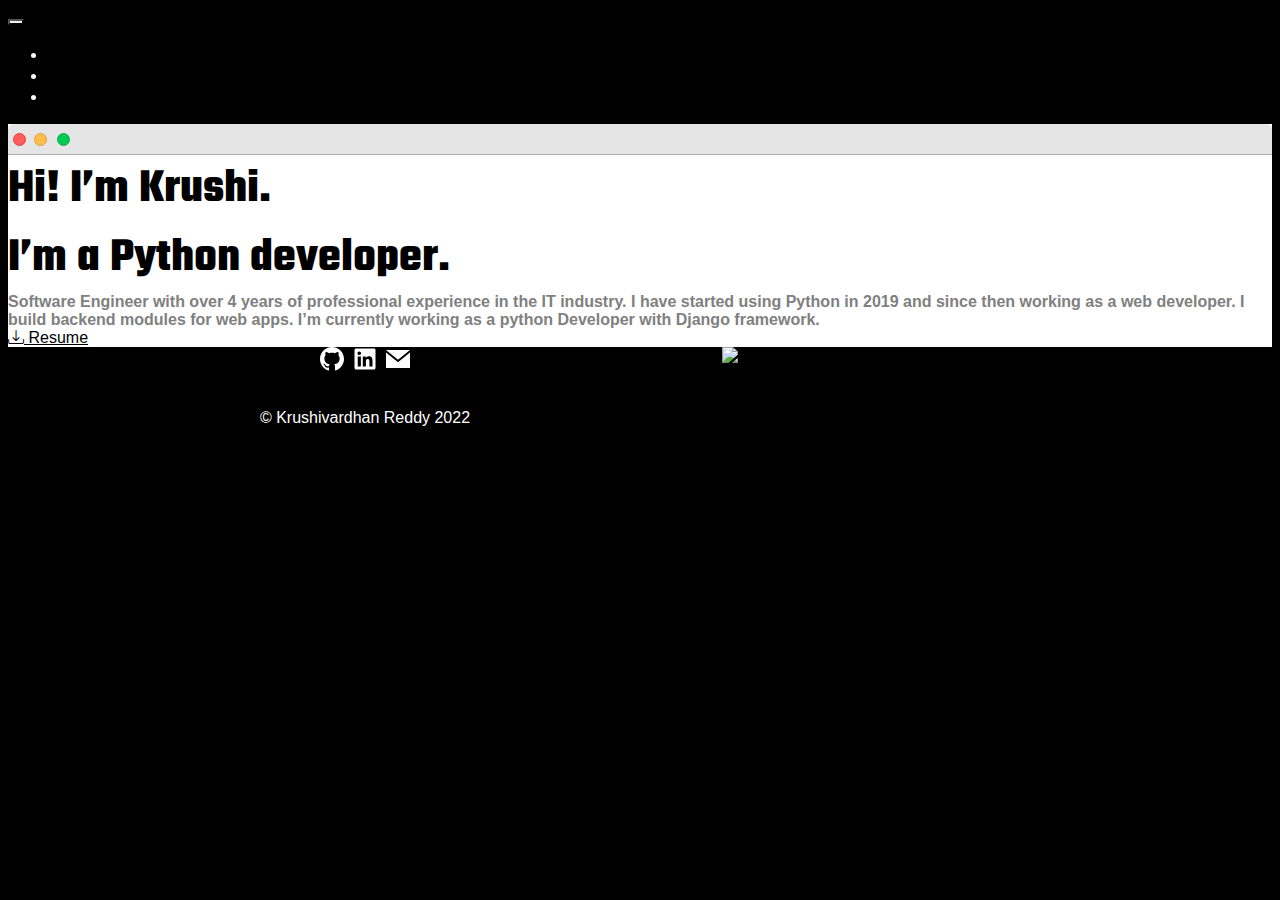
==== commit 432880b9: "Update index.html" ====
--- a/index.html
+++ b/index.html
@@ -77,9 +77,9 @@
         <strong style="font-family: 'Teko', sans-serif;font-size:300%;">Hi! I’m Krushi.<br>I’m a Python developer.</strong>
         <div class="row pb-5" id="brief">
           <strong>Software Engineer with over 4 years of professional experience in the IT industry. I have started using Python in 2019 and since then working as a web developer. I build backend modules for web apps. </strong>
-          <strong>I’m currently working as a python Developer at Deloitte India.</strong>
+          <strong>I’m currently working as a python Developer with Django framework.</strong>
         </div>
-        <div id="social-links">
+        <div class="pb-5" id="social-links">
           <a href="/assets/doc/resume.pdf" target="_blank" class="bi bi-download btn btn-dark rounded-5"> Resume</a>
           <!-- <br>
           <br>
@@ -122,9 +122,6 @@
       </div>
     </footer>
 
-    <script type="text/javascript" src="js/script.js">
-
-    </script>
   </body>
 </html>
 
